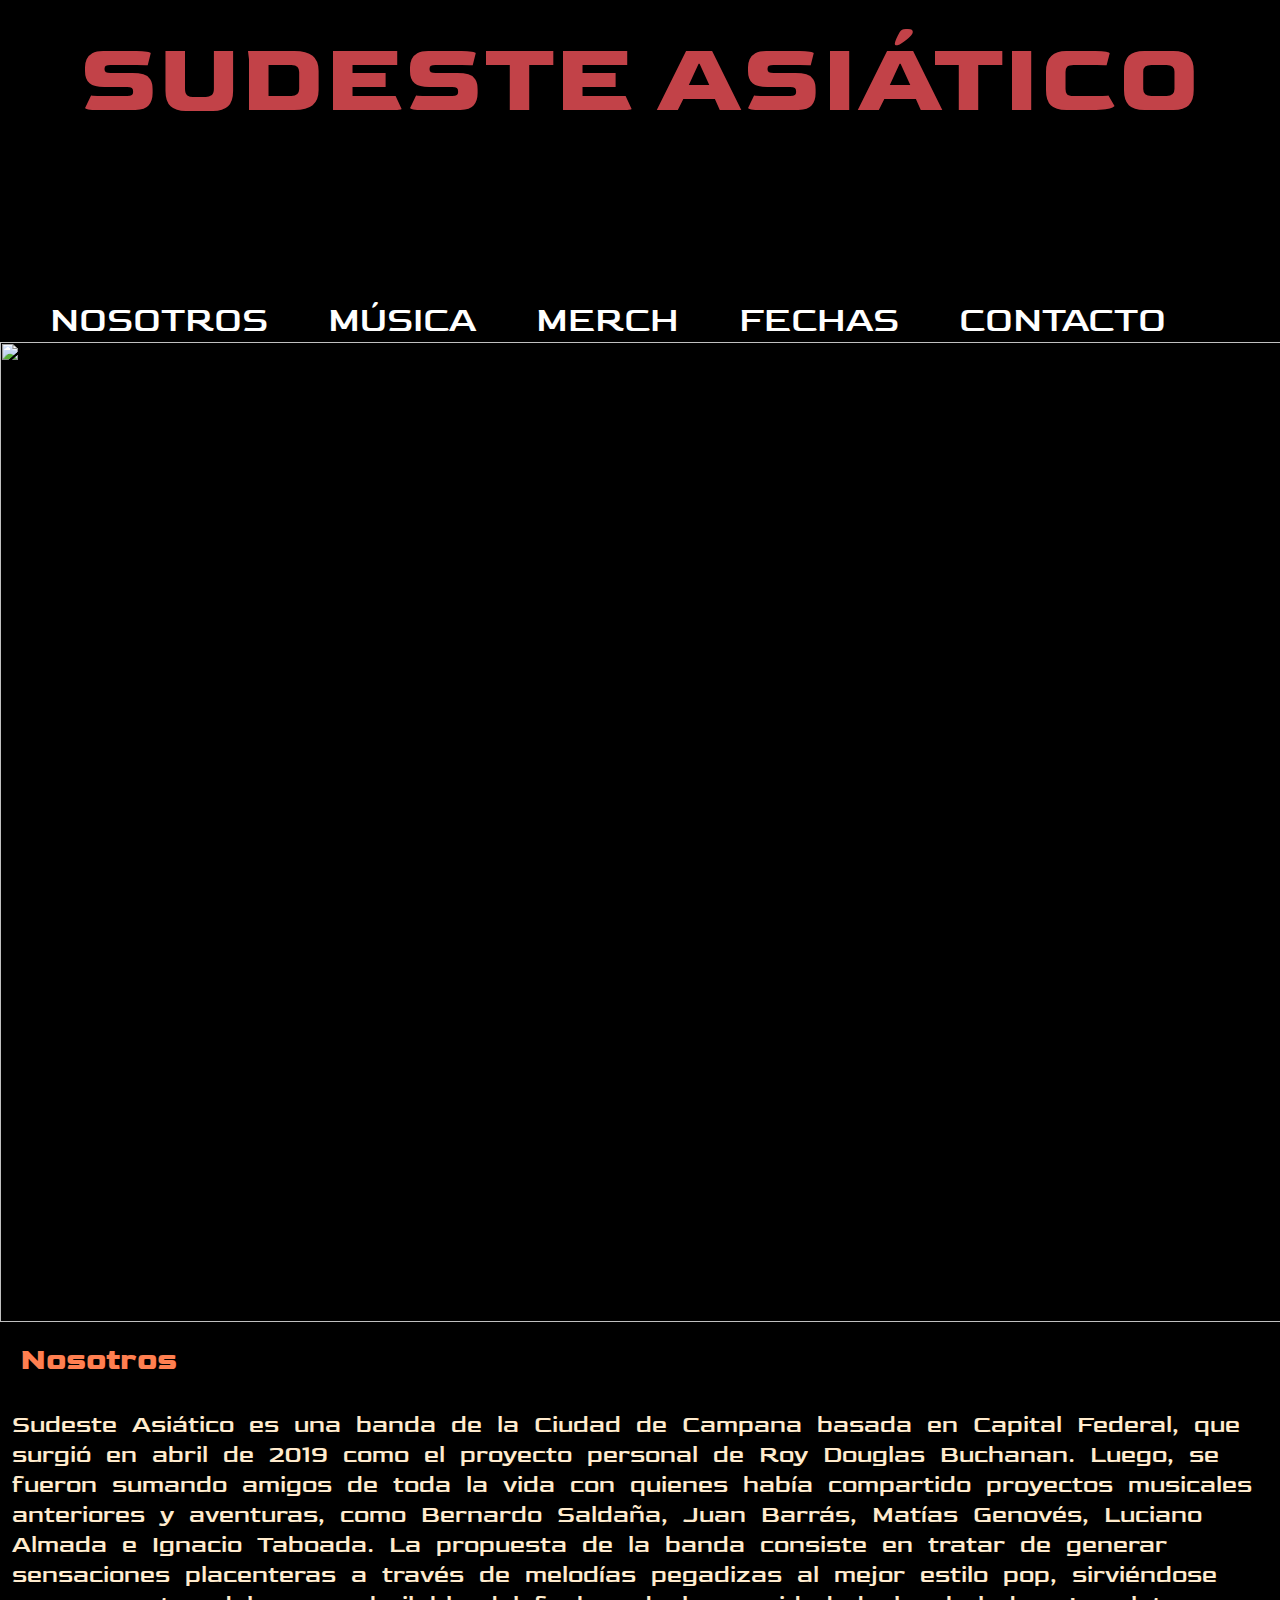
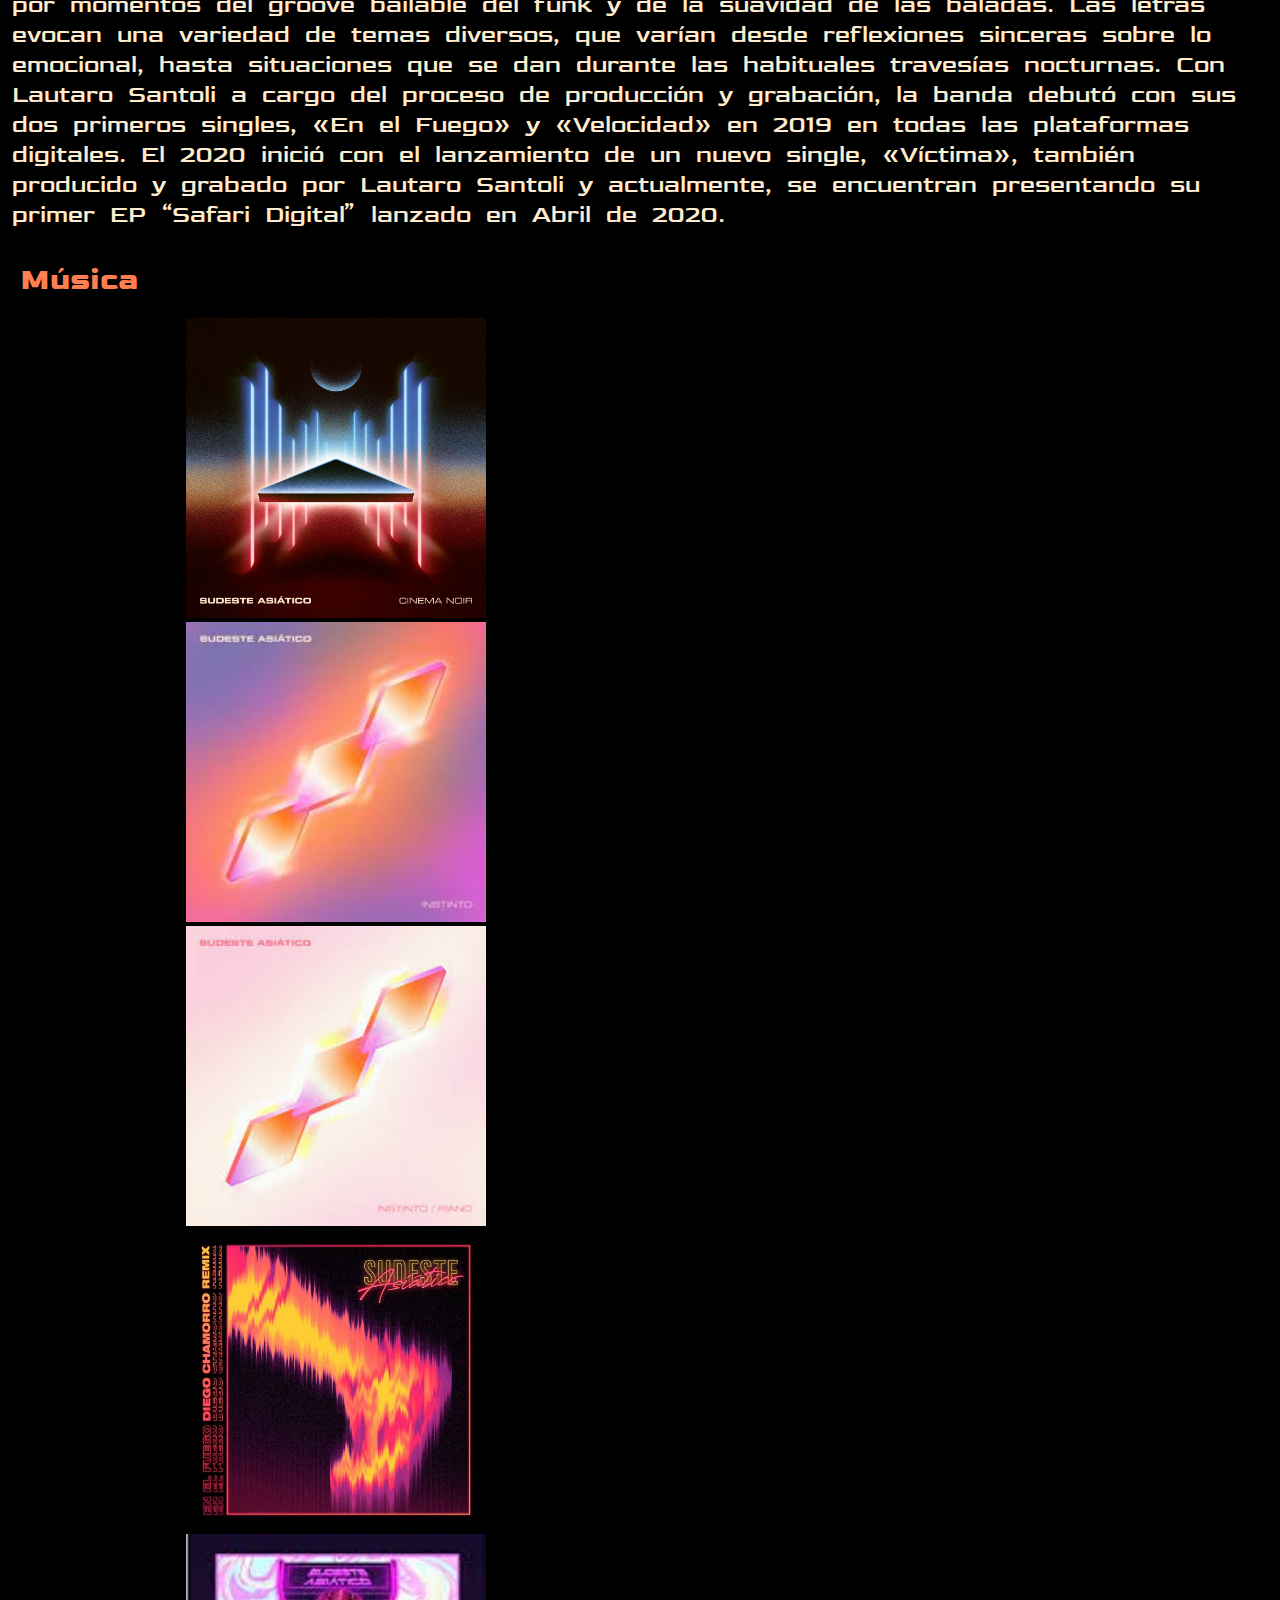
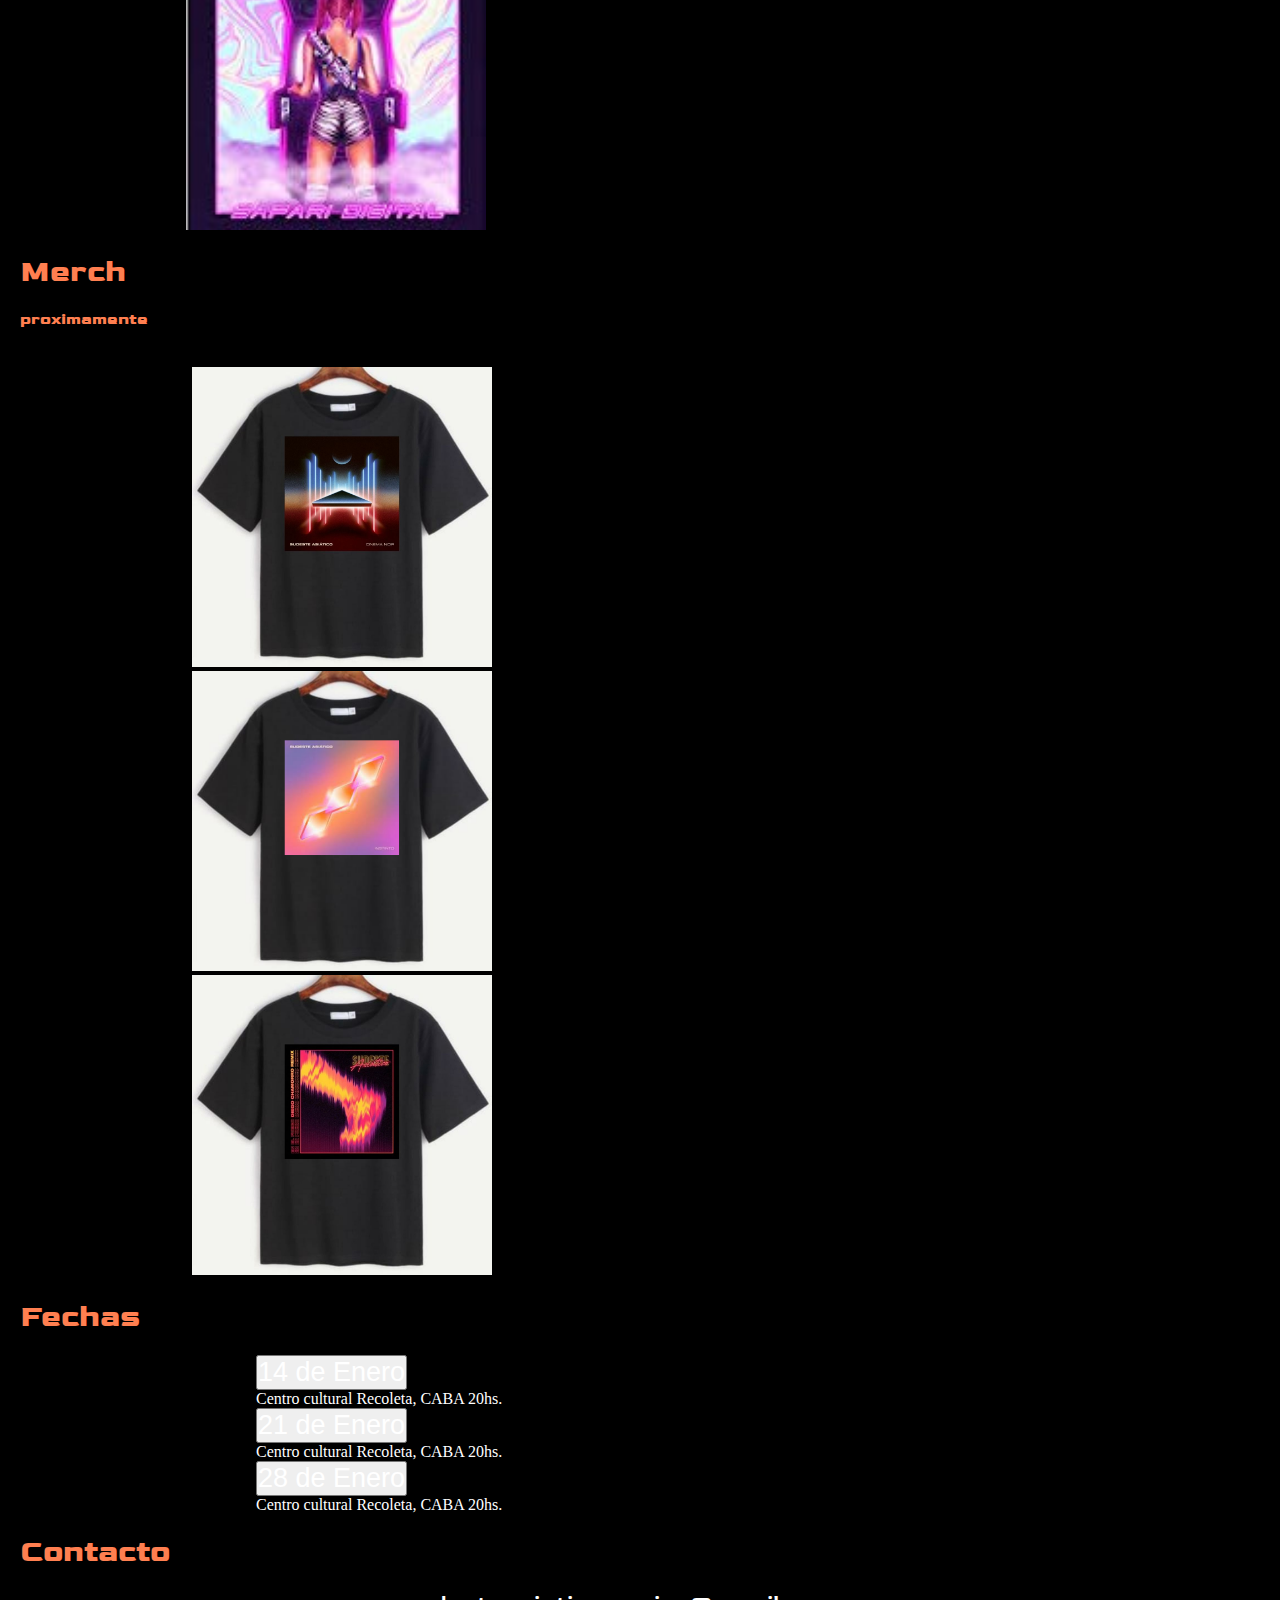
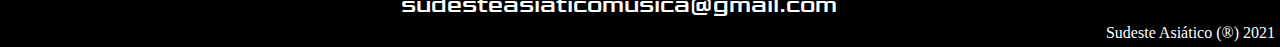
==== index.html @ 6e0d2562 "mi primer commit en el proyecto final" ====
<!DOCTYPE html>
<html lang="en">
  <head>
    <meta charset="UTF-8" />
    <meta name="viewport" content="width=device-width, initial-scale=1.0" />
    <link rel="preconnect" href="https://fonts.gstatic.com" />
    <link
      href="https://fonts.googleapis.com/css2?family=Goldman&display=swap"
      rel="stylesheet"
    />
    <link
      href="https://cdn.jsdelivr.net/npm/bootstrap@5.0.0-beta2/dist/css/bootstrap.min.css"
      rel="stylesheet"
      integrity="sha384-BmbxuPwQa2lc/FVzBcNJ7UAyJxM6wuqIj61tLrc4wSX0szH/Ev+nYRRuWlolflfl"
      crossorigin="anonymous"
    />
    <meta name="description" content="sudeste asiatico es una banda rock pop de campana, basada en buenos aires">
    <link rel="shortcut icon" href="imagenes/cinema.png" type="image/x-icon">
    <meta name="keywords" content="sudeste asiatico, banda, musica, rock, pop, spotify, youtube">
    <meta name="author" content="Juan Cruz Barras">
    <meta name="copyright" content="sudeste asiatico">

    <meta property="og:title" content="Sudeste Asiatico - banda">
    <meta property="og:description" content="banca de musica pop rock">
    <meta property="og:image" content="imagenes/cinema.png">
    <title>Sudeste Asiático</title>
    <link rel="stylesheet" href="style.css" />
  </head>

  <body>
    <header class="main-header">
      <h1>SUDESTE ASIÁTICO</h1>
    </header>

    <div class="video-container">
      <video
        class="main-video"
        src="Cinema Noir video (1).mp4"
        autoplay
        loop
      ></video>
    </div>
    <!-- agregué flex box al nav de mi proyecto-->
    <div class="main-menu">
      <nav class="enlaces">
        <a class="menu" href="#Nosotros">NOSOTROS</a>
        <a class="menu" href="#Música">MÚSICA</a>
        <a class="menu" href="#Merch">MERCH</a>
        <a class="menu" href="#Fechas">FECHAS</a>
        <a class="menu" href="#Contacto">CONTACTO</a>
      </nav>
      <img class="foto-banda" src="imagenes/foto banda.jpg" alt="" />
    </div>

    <h3 id="Nosotros">Nosotros</h3>
    <div class="parrafo-nosotros">
      <p>
        Sudeste Asiático es una banda de la Ciudad de Campana basada en Capital
        Federal, que surgió en abril de 2019 como el proyecto personal de Roy
        Douglas Buchanan. Luego, se fueron sumando amigos de toda la vida con
        quienes había compartido proyectos musicales anteriores y aventuras,
        como Bernardo Saldaña, Juan Barrás, Matías Genovés, Luciano Almada e
        Ignacio Taboada. La propuesta de la banda consiste en tratar de generar
        sensaciones placenteras a través de melodías pegadizas al mejor estilo
        pop, sirviéndose por momentos del groove bailable del funk y de la
        suavidad de las baladas. Las letras evocan una variedad de temas
        diversos, que varían desde reflexiones sinceras sobre lo emocional,
        hasta situaciones que se dan durante las habituales travesías nocturnas.
        Con Lautaro Santoli a cargo del proceso de producción y grabación, la
        banda debutó con sus dos primeros singles, «En el Fuego» y «Velocidad»
        en 2019 en todas las plataformas digitales. El 2020 inició con el
        lanzamiento de un nuevo single, «Víctima», también producido y grabado
        por Lautaro Santoli y actualmente, se encuentran presentando su primer
        EP “Safari Digital” lanzado en Abril de 2020.
      </p>
    </div>
    <h3 id="Música">Música</h3>

    <section class="photo-grid-container">
      <div class="imagenes-canciones photo-grid">
        <div class="photo-grid-item firt-item">
          <img src="imagenes/cinema.png" class="grid-item1" alt="" />
          <iframe
            src="https://open.spotify.com/embed?uri=spotify:album:2IOZ7HvUnO1GF5hVbknFsM"
            frameborder="0"
            allowtransparency="true"
            allow="encrypted-media"
          ></iframe>
          <iframe
            src="https://www.youtube.com/embed/Va5LVYAAPWk"
            frameborder="0"
            allow="accelerometer; autoplay; clipboard-write; encrypted-media; gyroscope; picture-in-picture"
            allowfullscreen
          ></iframe>
        </div>

        <div class="photo-grid-item">
          <img src="imagenes/instinto.jpg" class="grid-item2" alt="" />
          <iframe
            src="https://open.spotify.com/embed?uri=spotify:album:0Y4IyoqClkfH22LGW1vNCQ"
            frameborder="0"
            allowtransparency="true"
            allow="encrypted-media"
          ></iframe>
          <iframe
            src="https://www.youtube.com/embed/YcBaCgZkZZo"
            frameborder="0"
            allow="accelerometer; autoplay; clipboard-write; encrypted-media; gyroscope; picture-in-picture"
            allowfullscreen
          ></iframe>
        </div>

        <div class="photo-grid-item">
          <img src="imagenes/instinto piano.jpg" class="grid-item3" alt="" />
          <iframe
            src="https://open.spotify.com/embed?uri=spotify:album:76abyY3pxSDYvGtnRGKmiw"
            frameborder="0"
            allowtransparency="true"
            allow="encrypted-media"
          ></iframe>
          <iframe
            src="https://www.youtube.com/embed/QxETJME6vcI"
            frameborder="0"
            allow="accelerometer; autoplay; clipboard-write; encrypted-media; gyroscope; picture-in-picture"
            allowfullscreen
          ></iframe>
        </div>

        <div class="photo-grid-item">
          <img src="imagenes/remix.png" class="grid-item4" alt="" />
          <iframe
            src="https://open.spotify.com/embed?uri=spotify:album:4vIaEDsJGc6YKtJ7UvYeIS"
            frameborder="0"
            allowtransparency="true"
            allow="encrypted-media"
          ></iframe>
          <iframe
            src="https://www.youtube.com/embed/bTUvSsagaMw"
            frameborder="0"
            allow="accelerometer; autoplay; clipboard-write; encrypted-media; gyroscope; picture-in-picture"
            allowfullscreen
          ></iframe>
        </div>

        <div class="photo-grid-item last-item">
          <img src="imagenes/safari.jpg" class="grid-item5" alt="" />
          <iframe
            src="https://open.spotify.com/embed?uri=spotify:album:4CXkKJDvg8O6iDrJNz3KpE"
            frameborder="0"
            allowtransparency="true"
            allow="encrypted-media"
          ></iframe>
          <iframe
            src="https://www.youtube.com/embed/lLJzm1b4b54"
            frameborder="0"
            allow="accelerometer; autoplay; clipboard-write; encrypted-media; gyroscope; picture-in-picture"
            allowfullscreen
          ></iframe>
        </div>
      </div>
    </section>
    <h3 id="Merch">Merch</h3>
    <h4>proximamente</h4>

    <!-- Grid de bootstrap -->
    <div class="row image-grid">
      <div class="col-sm-4 col-md-4">
        <div class="panel panel-default">
          <div class="panel-body">
            <a href="" target="_blank">
              <img
                alt=""
                class="img-responsive center-block"
                src="imagenes/reme cinema.jpg"
              />
            </a>
          </div>
          <div class="panel-footer">
            <i class="fa fa-camera-retro" aria-hidden="true"></i>
          </div>
        </div>
      </div>
      <div class="col-sm-4 col-md-4">
        <div class="panel panel-default">
          <div class="panel-body">
            <a href="" target="_blank">
              <img
                alt=""
                class="img-responsive center-block"
                src="imagenes/reme instinto.png"
              />
            </a>
          </div>
          <div class="panel-footer">
            <i class="fa fa-camera-retro" aria-hidden="true"></i>
          </div>
        </div>
      </div>
      <div class="col-sm-4 col-md-4">
        <div class="panel panel-default">
          <div class="panel-body">
            <a href="" target="_blank">
              <img
                alt=""
                class="img-responsive center-block"
                src="imagenes/reme remix.jpg"
              />
            </a>
          </div>
          <div class="panel-footer">
            <i class="fa fa-camera-retro" aria-hidden="true"></i>
          </div>
        </div>
      </div>
    </div>

    <h3 id="Fechas">Fechas</h3>

    <!-- agregando bootstrap con js -->

    <div class="accordion accordion-flush" id="accordionFlushExample">
      <div class="accordion-item">
        <h2 class="accordion-header" id="flush-headingOne">
          <button
            class="accordion-button collapsed"
            type="button"
            data-bs-toggle="collapse"
            data-bs-target="#flush-collapseOne"
            aria-expanded="false"
            aria-controls="flush-collapseOne"
          >
            14 de Enero
          </button>
        </h2>
        <div
          id="flush-collapseOne"
          class="accordion-collapse collapse"
          aria-labelledby="flush-headingOne"
          data-bs-parent="#accordionFlushExample"
        >
          <div class="accordion-body">Centro cultural Recoleta, CABA 20hs.</div>
        </div>
      </div>
      <div class="accordion-item">
        <h2 class="accordion-header" id="flush-headingTwo">
          <button
            class="accordion-button collapsed"
            type="button"
            data-bs-toggle="collapse"
            data-bs-target="#flush-collapseTwo"
            aria-expanded="false"
            aria-controls="flush-collapseTwo"
          >
            21 de Enero
          </button>
        </h2>
        <div
          id="flush-collapseTwo"
          class="accordion-collapse collapse"
          aria-labelledby="flush-headingTwo"
          data-bs-parent="#accordionFlushExample"
        >
          <div class="accordion-body">Centro cultural Recoleta, CABA 20hs.</div>
        </div>
      </div>
      <div class="accordion-item">
        <h2 class="accordion-header" id="flush-headingThree">
          <button
            class="accordion-button collapsed"
            type="button"
            data-bs-toggle="collapse"
            data-bs-target="#flush-collapseThree"
            aria-expanded="false"
            aria-controls="flush-collapseThree"
          >
            28 de Enero
          </button>
        </h2>
        <div
          id="flush-collapseThree"
          class="accordion-collapse collapse"
          aria-labelledby="flush-headingThree"
          data-bs-parent="#accordionFlushExample"
        >
          <div class="accordion-body">Centro cultural Recoleta, CABA 20hs.</div>
        </div>
      </div>
    </div>
    <!-- agregando transformación y transición  -->
    <section class="wrap">
      <div class="main-contacto">
        <h3 id="Contacto">Contacto</h3>

        <p>sudesteasiaticomusica@gmail.com</p>
      </div>
    </section>

    <footer>Sudeste Asiático (®) 2021</footer>

    <!-- Option 1: Bootstrap Bundle with Popper -->
    <!-- <script src="https://cdn.jsdelivr.net/npm/bootstrap@5.0.0-beta2/dist/js/bootstrap.bundle.min.js" integrity="sha384-b5kHyXgcpbZJO/tY9Ul7kGkf1S0CWuKcCD38l8YkeH8z8QjE0GmW1gYU5S9FOnJ0" crossorigin="anonymous"></script>
    -->
    <!-- Option 2: Separate Popper and Bootstrap JS -->

    <script
      src="https://cdn.jsdelivr.net/npm/@popperjs/core@2.6.0/dist/umd/popper.min.js"
      integrity="sha384-KsvD1yqQ1/1+IA7gi3P0tyJcT3vR+NdBTt13hSJ2lnve8agRGXTTyNaBYmCR/Nwi"
      crossorigin="anonymous"
    ></script>
    <script
      src="https://cdn.jsdelivr.net/npm/bootstrap@5.0.0-beta2/dist/js/bootstrap.min.js"
      integrity="sha384-nsg8ua9HAw1y0W1btsyWgBklPnCUAFLuTMS2G72MMONqmOymq585AcH49TLBQObG"
      crossorigin="anonymous"
    ></script>
    <script src="https://ajax.googleapis.com/ajax/libs/jquery/3.5.1/jquery.min.js"></script>
    <script src="https://cdnjs.cloudflare.com/ajax/libs/popper.js/1.16.0/umd/popper.min.js"></script>
    <script src="https://maxcdn.bootstrapcdn.com/bootstrap/4.5.2/js/bootstrap.min.js"></script>
  </body>
</html>
---- style.css ----
* {
  margin: 0;
  padding: 0;
}
/* header*/
.main-header {
  color: coral;
  font-size: 35px;
  background-color: black;
  text-align: center;
  font-family: "Goldman", cursive;
  float: center;
}
h1 {
  color: #c24248;
  padding: 20px;
  padding-bottom: 0%;
  background-color: rgb(0, 0, 0);
  margin-top: 0%;
  margin-bottom: 0%;
  margin-right: 0%;
  border: 0px;
  font-family: "Goldman", cursive;
  font-size: 100px;
}
/* fin header*/

/*menu*/
.main-menu {
  background-color: rgb(0, 0, 0);
}
.menu {
  color: rgb(255, 255, 255);
  margin-top: 0%;
  text-decoration: none;
  font-family: "Goldman", cursive;
  font-size: 35px;
  margin-bottom: 0%;
  padding-left: 30px;
  padding-right: 30px;
}
.main-menu .enlaces {
  text-align: right;
  border: rgb(0, 0, 0);
  padding-top: 5px;
  margin-top: 0%;
  word-spacing: 120px;
  padding-right: 5%;
}
/*fin menu*/

/*video principal*/
.main-video {
  width: 1280px;
  height: auto;
  background-color: rgb(0, 0, 0);
  margin-left: 3%;
  padding-right: 2%;
}
.video-container {
  background-color: rgb(0, 0, 0);
  margin-right: 0%;
  margin-bottom: 0%;
  padding-bottom: 0%;
}
/*fin video principal*/

/*opciones de la barra de menú*/
nav {
  background-color: rgb(0, 0, 0);
  text-decoration: none;
  font-size: 30px;
  margin-top: 0%;
}

nav {
  display: flex;
  justify-content: center;
}
/*fin de pociones de la barra de menú*/

/*Foto banda*/
.foto-banda {
  display: block;
  margin: auto;
  width: 1325px;
  height: 980px;

  background-color: rgb(0, 0, 0);
}
/*fin foto banda*/

/*sección nosotros*/
h3 {
  font-size: 30px;
  font-family: serif;
  background-color: rgb(0, 0, 0);
  color: coral;
  padding: 20px;

  font-family: "Goldman", cursive;
}
.parrafo-nosotros p {
  font-family: "Goldman", cursive;

  color: blanchedalmond;
  padding: 12px;
  border: 0%;
  margin: 0%;
  word-spacing: 10px;
  line-height: 30px;
  font-size: x-large;
}
/* fin sección nosotros*/

/*sección de música*/
.imagenes-canciones {
  background-color: rgb(0, 0, 0);
  display: grid;
  justify-content: space-around;
  grid-column-gap: 10px;
}

.photo-grid-container {
  display: grid;
  padding-left: 0%;
  align-items: center;

}

.grid-item1 {
  width: 300px;
}
.grid-item2 {
  width: 300px;
}
.grid-item3 {
  width: 300px;
}
.grid-item4 {
  width: 300px;
}

.grid-item5 {
  width: 300px;
}
/*fin sección de música*/

/*sección de merch y proximamente*/
h4 {
  color: coral;
  background-color: rgb(0, 0, 0);
  font-family: "Goldman", cursive;
  margin-left: 0px;
  padding-bottom: 3%;
  padding-left: 20px;
  padding-right: 1210px;
  float: left;
}

.img-responsive {
  width: 300px;
  height: 300px;
  margin-left: 15%;
}
/*fin sección de merch y proximamente*/

/*sección de fechas*/
.accordion-button {
  color: white;
  font-size: 27px;
}
.accordion-item {
  color: white;
  padding-left: 20%;
  padding-right: 20%;
}

.card-body {
  color: blue;
}
.seccion-fechas {
  text-align: center;
}
/*fin sección de fechas*/

/*sección de contacto*/
.main-contacto h3 a {
  background-color: black;
  color: rgb(255, 255, 255);
  margin: 0%;
  transform: scale(2);
}
.main-contacto p {
  background-color: rgb(0, 0, 0);
  color: rgb(255, 255, 255);
  width: 470px;
  text-align: center;
  font-size: 150%;
  font-family: "Goldman", cursive;
  padding-left: 0%;
  margin-left: 30%;
  border-radius: 30px;
}
.wrap:hover p {
  transform: scale(2);
  background-color: #c24248;
  color: cornsilk;
  transition: all 1s;
}
/*fin de sección contacto*/
/*footer*/
footer {
  border: 5px solid black;
  margin-top: 0%;
  background-color: rgb(0, 0, 0);
  color: rgb(255, 255, 255);
  text-align: right;
}
/*fin footer*/

@media only screen and (max-width: 400px) {
  body {
    background-color: #c24248;
  }
}

@media only screen and (min-width: 401px) and (max-width: 960px) {
  body {
    background-color: #48669c;
  }
}

@media only screen and (min-width: 961px) {
  body {
    background-color: black;
  }
}
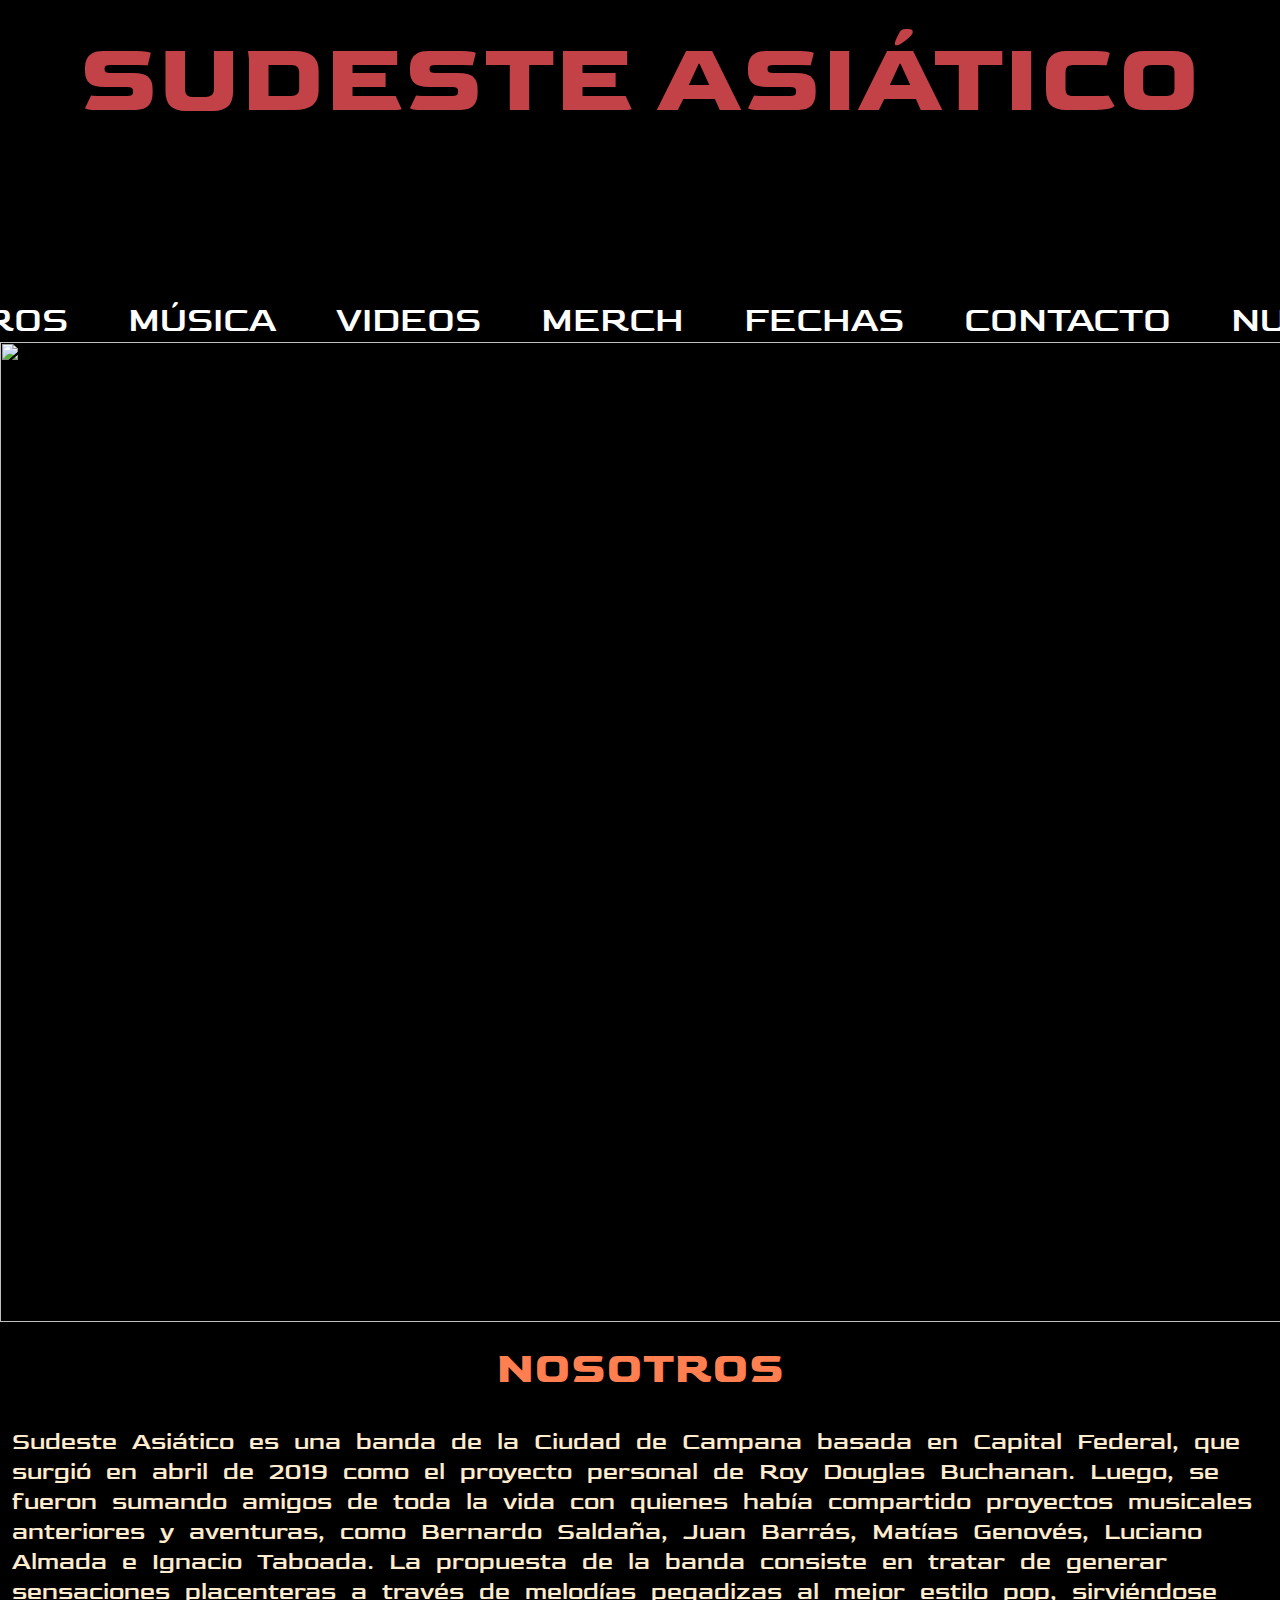
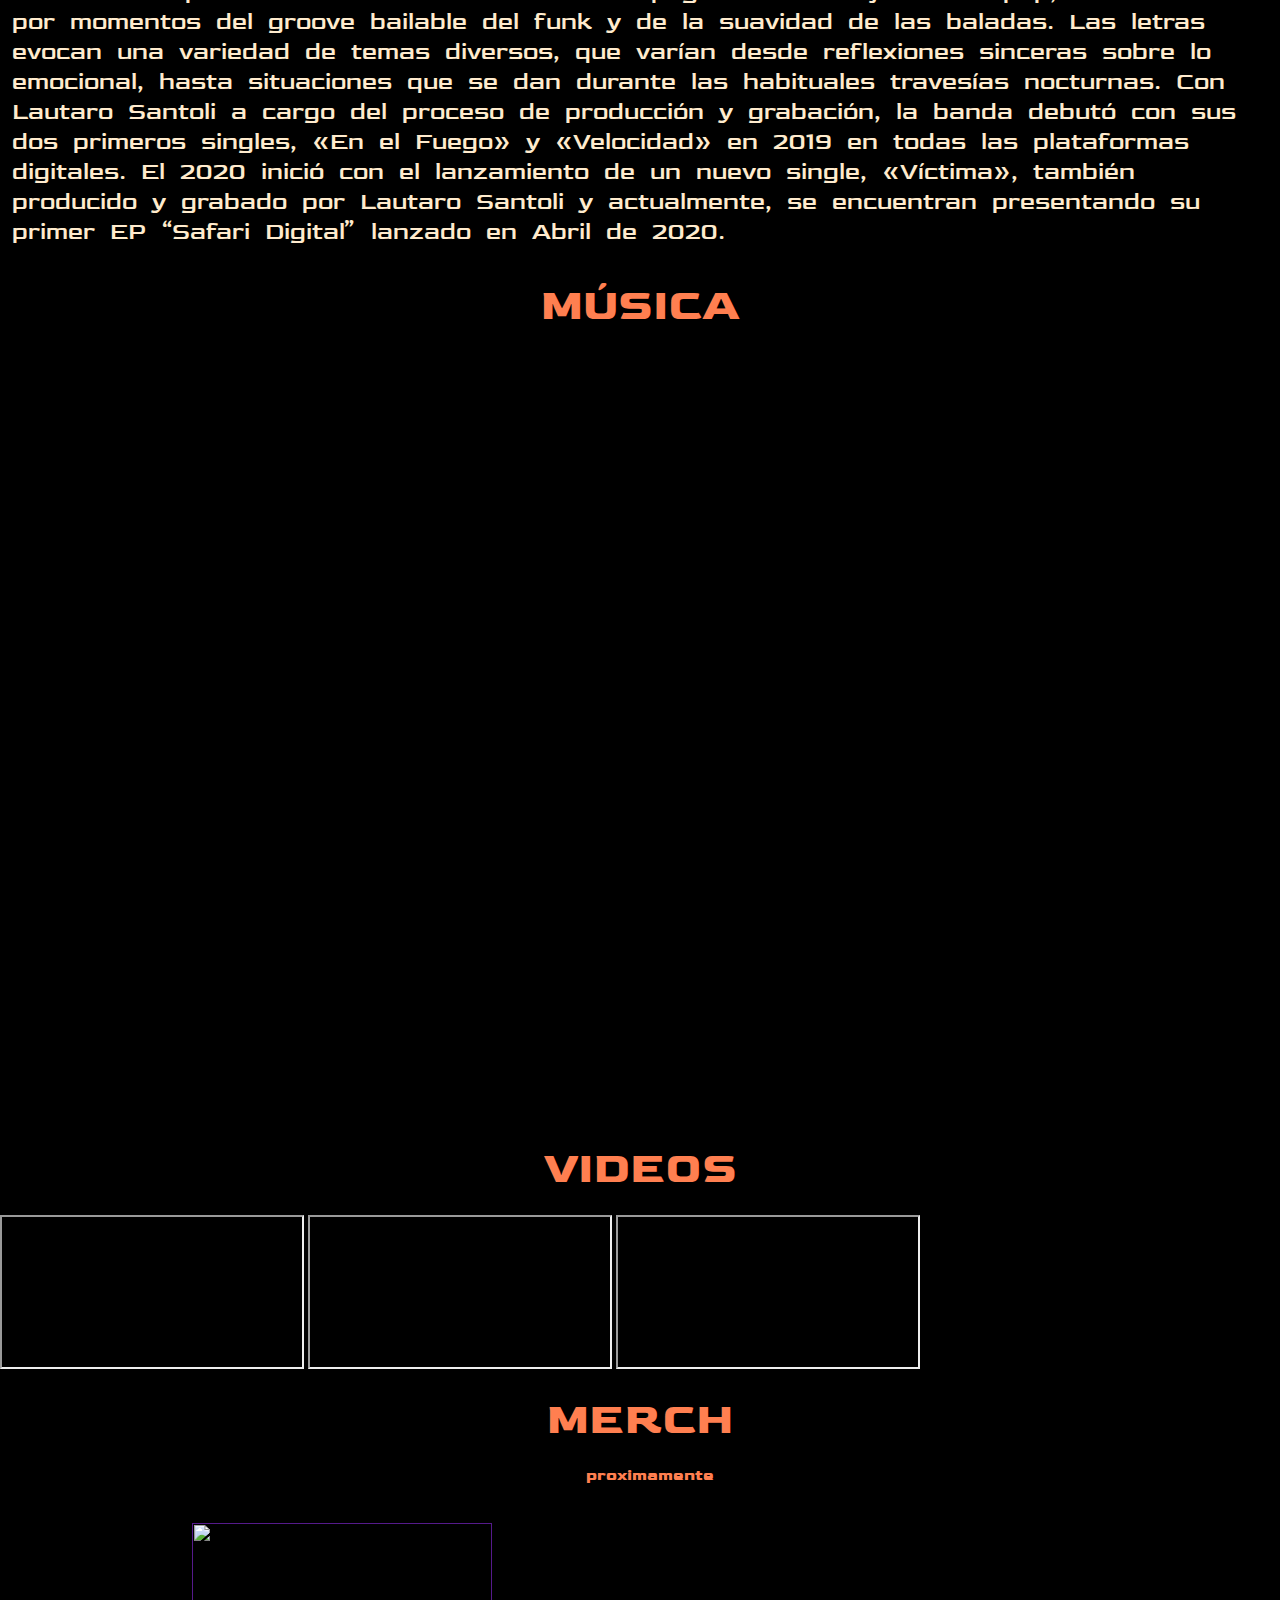
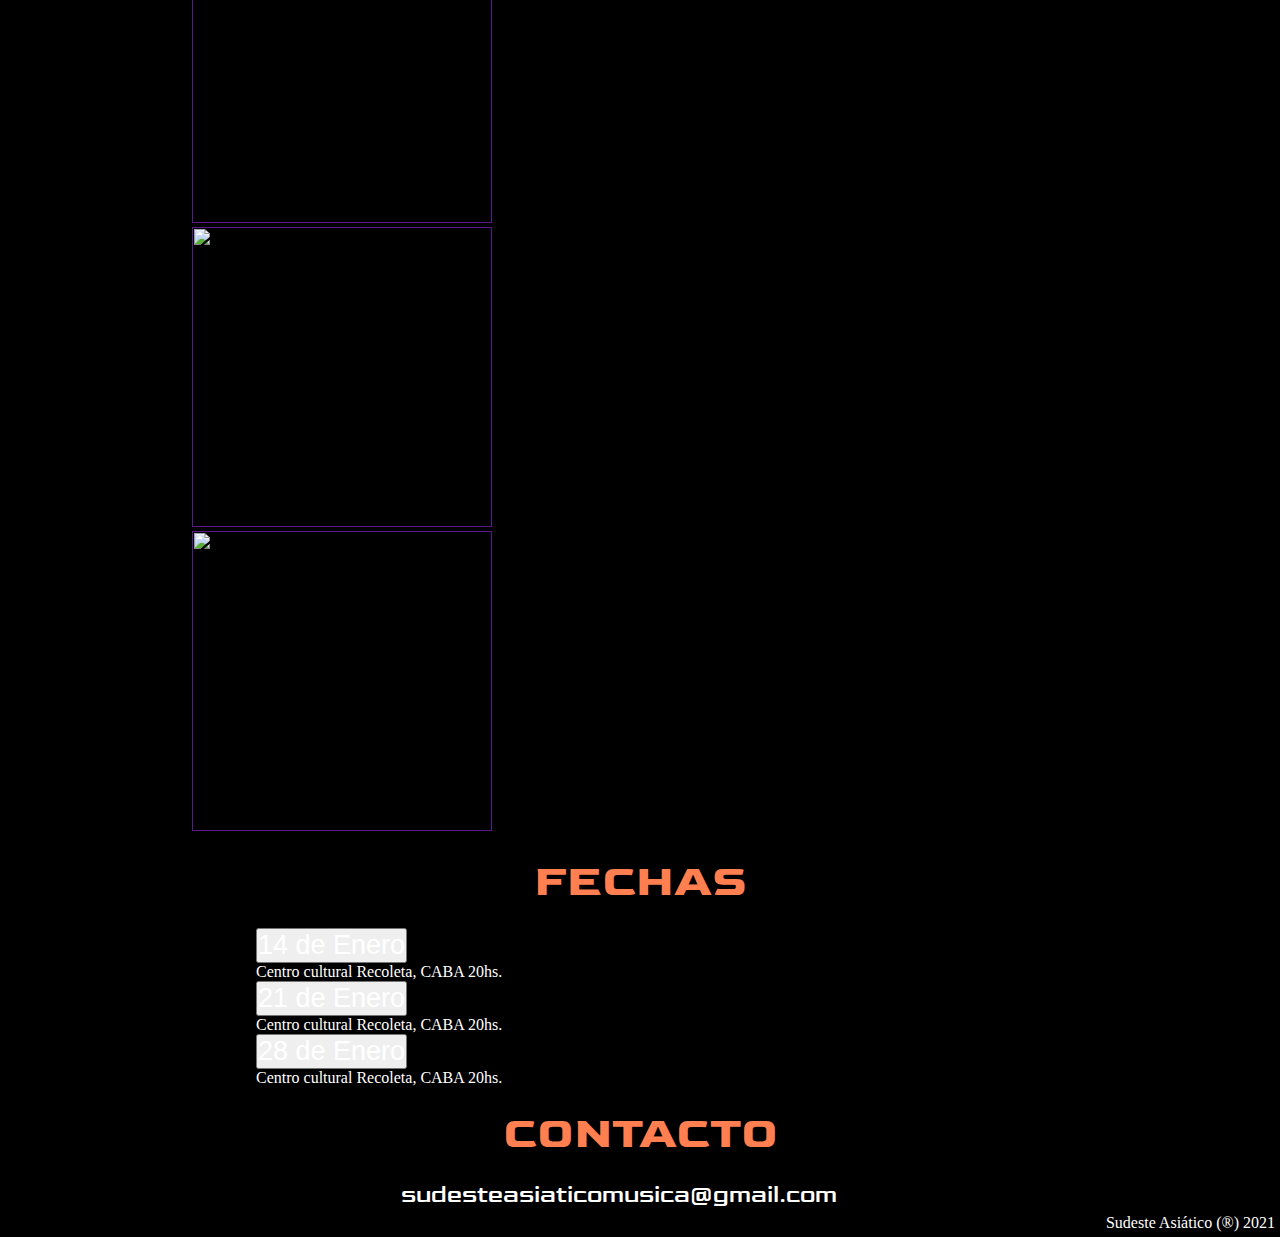
==== commit a7e777c9: "segunda prueba 11/3" ====
--- a/index.html
+++ b/index.html
@@ -15,14 +15,14 @@
       crossorigin="anonymous"
     />
     <meta name="description" content="sudeste asiatico es una banda rock pop de campana, basada en buenos aires">
-    <link rel="shortcut icon" href="imagenes/cinema.png" type="image/x-icon">
+    <link rel="shortcut icon" href="cinema.png" type="image/x-icon">
     <meta name="keywords" content="sudeste asiatico, banda, musica, rock, pop, spotify, youtube">
     <meta name="author" content="Juan Cruz Barras">
     <meta name="copyright" content="sudeste asiatico">
 
     <meta property="og:title" content="Sudeste Asiatico - banda">
-    <meta property="og:description" content="banca de musica pop rock">
-    <meta property="og:image" content="imagenes/cinema.png">
+    <meta property="og:description" content="banda de musica pop rock">
+    <meta property="og:image" content="cinema.png">
     <title>Sudeste Asiático</title>
     <link rel="stylesheet" href="style.css" />
   </head>
@@ -45,14 +45,20 @@
       <nav class="enlaces">
         <a class="menu" href="#Nosotros">NOSOTROS</a>
         <a class="menu" href="#Música">MÚSICA</a>
+        <a class="menu" href="#Videos">VIDEOS</a>
         <a class="menu" href="#Merch">MERCH</a>
         <a class="menu" href="#Fechas">FECHAS</a>
         <a class="menu" href="#Contacto">CONTACTO</a>
+        <ul>
+          <li>
+            <a class="menu" href="opinion.html">NUEVO</a>
+          </li>
+        </ul>
       </nav>
-      <img class="foto-banda" src="imagenes/foto banda.jpg" alt="" />
-    </div>
-
-    <h3 id="Nosotros">Nosotros</h3>
+      <img class="foto-banda" src="foto banda.jpg" alt="" />
+    </div>
+
+    <h3 id="Nosotros">NOSOTROS</h3>
     <div class="parrafo-nosotros">
       <p>
         Sudeste Asiático es una banda de la Ciudad de Campana basada en Capital
@@ -74,92 +80,92 @@
         EP “Safari Digital” lanzado en Abril de 2020.
       </p>
     </div>
-    <h3 id="Música">Música</h3>
-
-    <section class="photo-grid-container">
+    <h3 id="Música">MÚSICA</h3>
+
+      <section class="photo-grid-container">
       <div class="imagenes-canciones photo-grid">
         <div class="photo-grid-item firt-item">
-          <img src="imagenes/cinema.png" class="grid-item1" alt="" />
+          
           <iframe
             src="https://open.spotify.com/embed?uri=spotify:album:2IOZ7HvUnO1GF5hVbknFsM"
             frameborder="0"
             allowtransparency="true"
             allow="encrypted-media"
           ></iframe>
-          <iframe
+          
+        </div>
+
+        <div class="photo-grid-item">
+          
+          <iframe
+            src="https://open.spotify.com/embed?uri=spotify:album:0Y4IyoqClkfH22LGW1vNCQ"
+            frameborder="0"
+            allowtransparency="true"
+            allow="encrypted-media"
+          ></iframe>
+          
+        </div>
+
+        <div class="photo-grid-item">
+          
+          <iframe
+            src="https://open.spotify.com/embed?uri=spotify:album:76abyY3pxSDYvGtnRGKmiw"
+            frameborder="0"
+            allowtransparency="true"
+            allow="encrypted-media"
+          ></iframe>
+
+        </div>
+
+        <div class="photo-grid-item">
+          
+          <iframe
+            src="https://open.spotify.com/embed?uri=spotify:album:4vIaEDsJGc6YKtJ7UvYeIS"
+            frameborder="0"
+            allowtransparency="true"
+            allow="encrypted-media"
+          ></iframe>
+          
+        </div>
+
+        <div class="photo-grid-item last-item">
+          
+          <iframe
+            src="https://open.spotify.com/embed?uri=spotify:album:4CXkKJDvg8O6iDrJNz3KpE"
+            frameborder="0"
+            allowtransparency="true"
+            allow="encrypted-media"
+          ></iframe>
+          
+        </div>
+      </div>
+    </section>
+    
+    
+    <section>
+      <h3 id="Videos">VIDEOS</h3>
+      <div class="videos">
+      <iframe
             src="https://www.youtube.com/embed/Va5LVYAAPWk"
-            frameborder="0"
+            
             allow="accelerometer; autoplay; clipboard-write; encrypted-media; gyroscope; picture-in-picture"
             allowfullscreen
           ></iframe>
-        </div>
-
-        <div class="photo-grid-item">
-          <img src="imagenes/instinto.jpg" class="grid-item2" alt="" />
-          <iframe
-            src="https://open.spotify.com/embed?uri=spotify:album:0Y4IyoqClkfH22LGW1vNCQ"
-            frameborder="0"
-            allowtransparency="true"
-            allow="encrypted-media"
-          ></iframe>
-          <iframe
-            src="https://www.youtube.com/embed/YcBaCgZkZZo"
-            frameborder="0"
+          <iframe
+            src="https://www.youtube.com/embed/bTUvSsagaMw"
+            
             allow="accelerometer; autoplay; clipboard-write; encrypted-media; gyroscope; picture-in-picture"
             allowfullscreen
           ></iframe>
-        </div>
-
-        <div class="photo-grid-item">
-          <img src="imagenes/instinto piano.jpg" class="grid-item3" alt="" />
-          <iframe
-            src="https://open.spotify.com/embed?uri=spotify:album:76abyY3pxSDYvGtnRGKmiw"
-            frameborder="0"
-            allowtransparency="true"
-            allow="encrypted-media"
-          ></iframe>
-          <iframe
-            src="https://www.youtube.com/embed/QxETJME6vcI"
-            frameborder="0"
+          <iframe
+            src="https://www.youtube.com/embed/YcBaCgZkZZo"
+            
             allow="accelerometer; autoplay; clipboard-write; encrypted-media; gyroscope; picture-in-picture"
             allowfullscreen
           ></iframe>
-        </div>
-
-        <div class="photo-grid-item">
-          <img src="imagenes/remix.png" class="grid-item4" alt="" />
-          <iframe
-            src="https://open.spotify.com/embed?uri=spotify:album:4vIaEDsJGc6YKtJ7UvYeIS"
-            frameborder="0"
-            allowtransparency="true"
-            allow="encrypted-media"
-          ></iframe>
-          <iframe
-            src="https://www.youtube.com/embed/bTUvSsagaMw"
-            frameborder="0"
-            allow="accelerometer; autoplay; clipboard-write; encrypted-media; gyroscope; picture-in-picture"
-            allowfullscreen
-          ></iframe>
-        </div>
-
-        <div class="photo-grid-item last-item">
-          <img src="imagenes/safari.jpg" class="grid-item5" alt="" />
-          <iframe
-            src="https://open.spotify.com/embed?uri=spotify:album:4CXkKJDvg8O6iDrJNz3KpE"
-            frameborder="0"
-            allowtransparency="true"
-            allow="encrypted-media"
-          ></iframe>
-          <iframe
-            src="https://www.youtube.com/embed/lLJzm1b4b54"
-            frameborder="0"
-            allow="accelerometer; autoplay; clipboard-write; encrypted-media; gyroscope; picture-in-picture"
-            allowfullscreen
-          ></iframe>
-        </div>
-      </div>
+          </div>
     </section>
-    <h3 id="Merch">Merch</h3>
+    <h3 id="Merch">MERCH</h3>
     <h4>proximamente</h4>
 
     <!-- Grid de bootstrap -->
@@ -171,7 +177,7 @@
               <img
                 alt=""
                 class="img-responsive center-block"
-                src="imagenes/reme cinema.jpg"
+                src="reme cinema.jpg"
               />
             </a>
           </div>
@@ -187,7 +193,7 @@
               <img
                 alt=""
                 class="img-responsive center-block"
-                src="imagenes/reme instinto.png"
+                src="reme instinto.png"
               />
             </a>
           </div>
@@ -203,7 +209,7 @@
               <img
                 alt=""
                 class="img-responsive center-block"
-                src="imagenes/reme remix.jpg"
+                src="reme remix.jpg"
               />
             </a>
           </div>
@@ -214,7 +220,7 @@
       </div>
     </div>
 
-    <h3 id="Fechas">Fechas</h3>
+    <h3 id="Fechas">FECHAS</h3>
 
     <!-- agregando bootstrap con js -->
 
@@ -289,7 +295,7 @@
     <!-- agregando transformación y transición  -->
     <section class="wrap">
       <div class="main-contacto">
-        <h3 id="Contacto">Contacto</h3>
+        <h3 id="Contacto">CONTACTO</h3>
 
         <p>sudesteasiaticomusica@gmail.com</p>
       </div>
--- a/style.css
+++ b/style.css
@@ -10,6 +10,7 @@
   text-align: center;
   font-family: "Goldman", cursive;
   float: center;
+  width: 100%;
 }
 h1 {
   color: #c24248;
@@ -56,6 +57,7 @@
   background-color: rgb(0, 0, 0);
   margin-left: 3%;
   padding-right: 2%;
+  max-width: 100%;
 }
 .video-container {
   background-color: rgb(0, 0, 0);
@@ -71,11 +73,13 @@
   text-decoration: none;
   font-size: 30px;
   margin-top: 0%;
+  
 }
 
 nav {
   display: flex;
   justify-content: center;
+  
 }
 /*fin de pociones de la barra de menú*/
 
@@ -85,6 +89,7 @@
   margin: auto;
   width: 1325px;
   height: 980px;
+  max-width: 100%;
 
   background-color: rgb(0, 0, 0);
 }
@@ -92,11 +97,12 @@
 
 /*sección nosotros*/
 h3 {
-  font-size: 30px;
+  font-size: 44px;
   font-family: serif;
   background-color: rgb(0, 0, 0);
   color: coral;
   padding: 20px;
+  text-align: center;
 
   font-family: "Goldman", cursive;
 }
@@ -117,7 +123,7 @@
 .imagenes-canciones {
   background-color: rgb(0, 0, 0);
   display: grid;
-  justify-content: space-around;
+  justify-content:space-around;
   grid-column-gap: 10px;
 }
 
@@ -125,6 +131,7 @@
   display: grid;
   padding-left: 0%;
   align-items: center;
+  
 
 }
 
@@ -154,8 +161,9 @@
   margin-left: 0px;
   padding-bottom: 3%;
   padding-left: 20px;
-  padding-right: 1210px;
-  float: left;
+  
+  
+  text-align: center;
 }
 
 .img-responsive {
@@ -221,14 +229,70 @@
 
 @media only screen and (max-width: 400px) {
   body {
-    background-color: #c24248;
+    background-color: black;
   }
+  footer {
+  border: 5px solid black;
+  margin-top: 0%;
+  background-color: rgb(0, 0, 0);
+  color: rgb(255, 255, 255);
+  text-align: left;
+}
+nav {
+  flex-wrap: wrap;
+}
+h1 {
+  color: #c24248;
+  padding: 20px;
+  padding-bottom: 0%;
+  background-color: rgb(0, 0, 0);
+  margin-top: 0%;
+  margin-bottom: 0%;
+  margin-right: 0%;
+  border: 0px;
+  font-family: "Goldman", cursive;
+  font-size: 30px;
+}
+.main-contacto p {
+  font-size: 20px;
+  background-color: #c24248;
+  color: cornsilk
+}
 }
 
 @media only screen and (min-width: 401px) and (max-width: 960px) {
+  
   body {
-    background-color: #48669c;
+    background-color: black;
   }
+  footer {
+  border: 5px solid black;
+  margin-top: 0%;
+  background-color: rgb(0, 0, 0);
+  color: rgb(255, 255, 255);
+  text-align: left;
+}
+nav {
+  flex-wrap:wrap;
+}
+h1 {
+  color: #c24248;
+  padding: 20px;
+  padding-bottom: 0%;
+  background-color: rgb(0, 0, 0);
+  margin-top: 0%;
+  margin-bottom: 0%;
+  margin-right: 0%;
+  border: 0px;
+  font-family: "Goldman", cursive;
+  font-size: 50px;
+}
+.main-contacto p {
+  font-size: 25px;
+  background-color: #c24248;
+  color: cornsilk;
+  
+}
 }
 
 @media only screen and (min-width: 961px) {
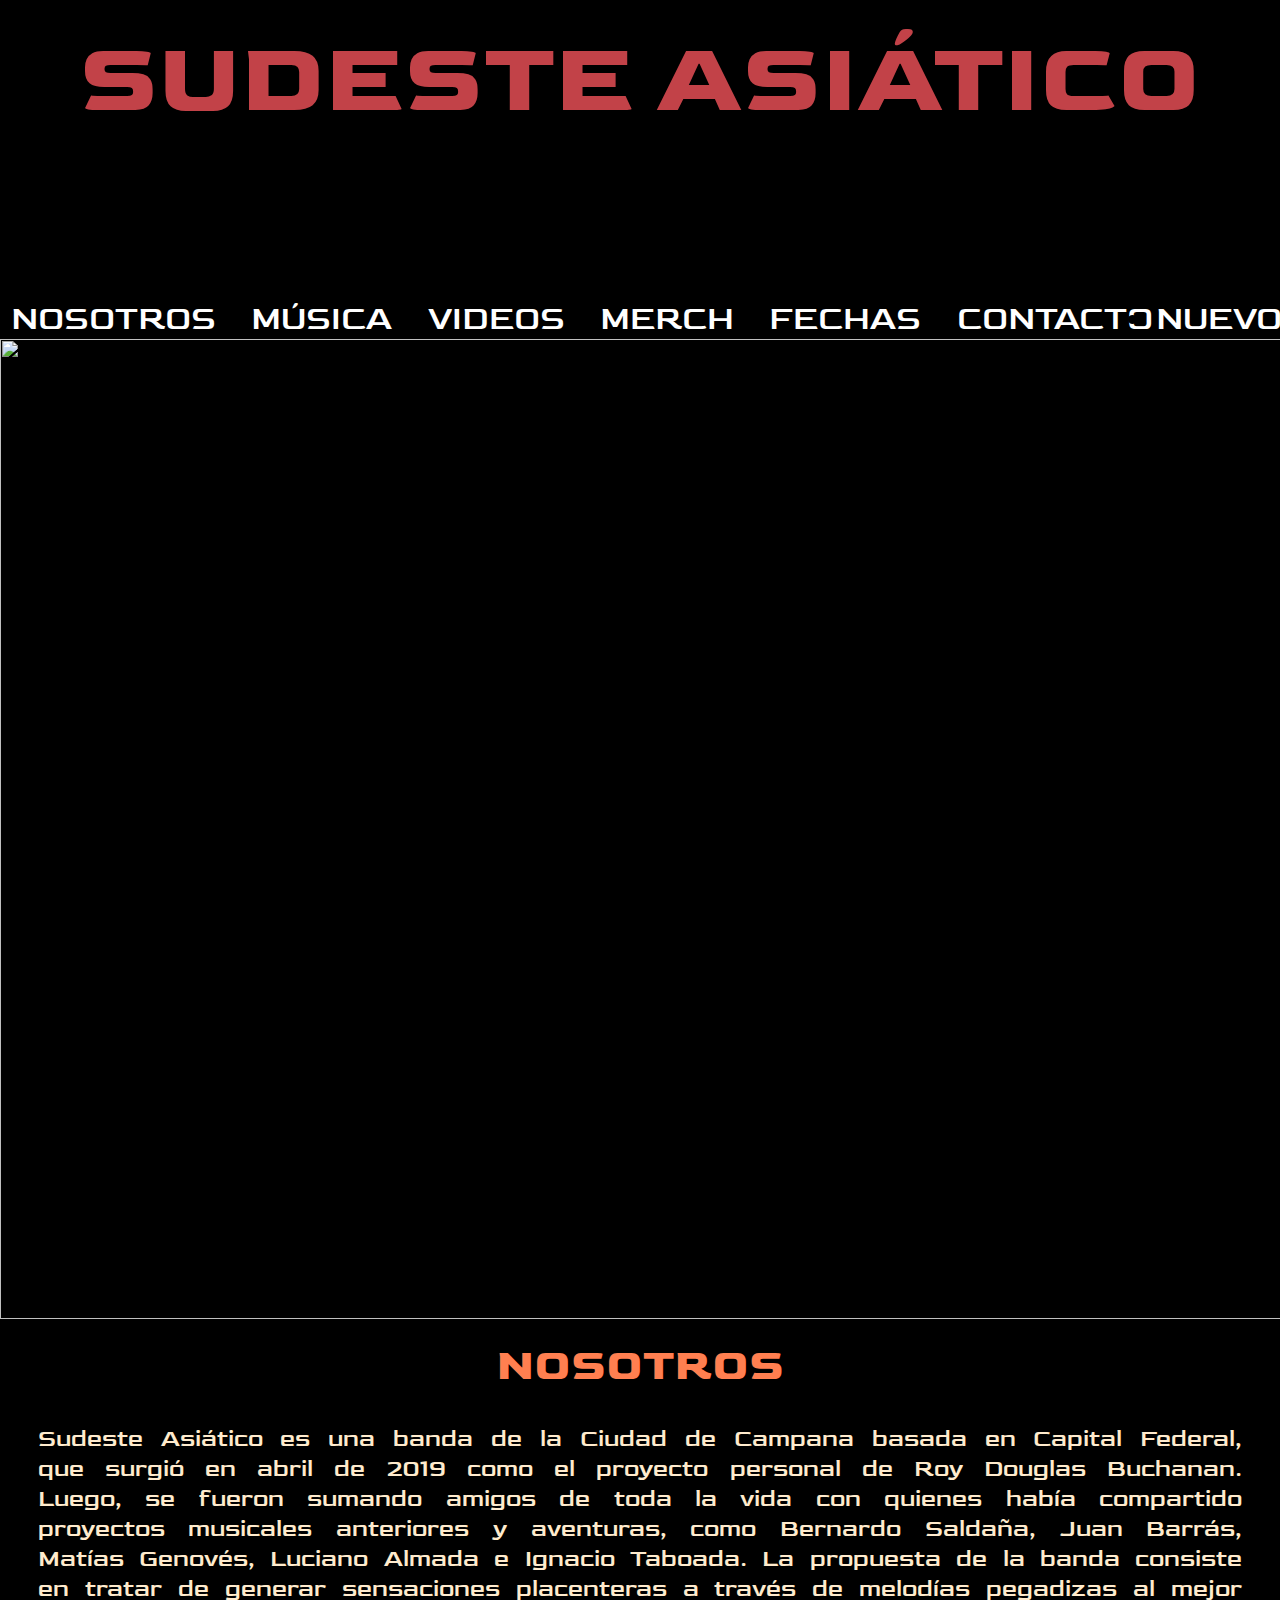
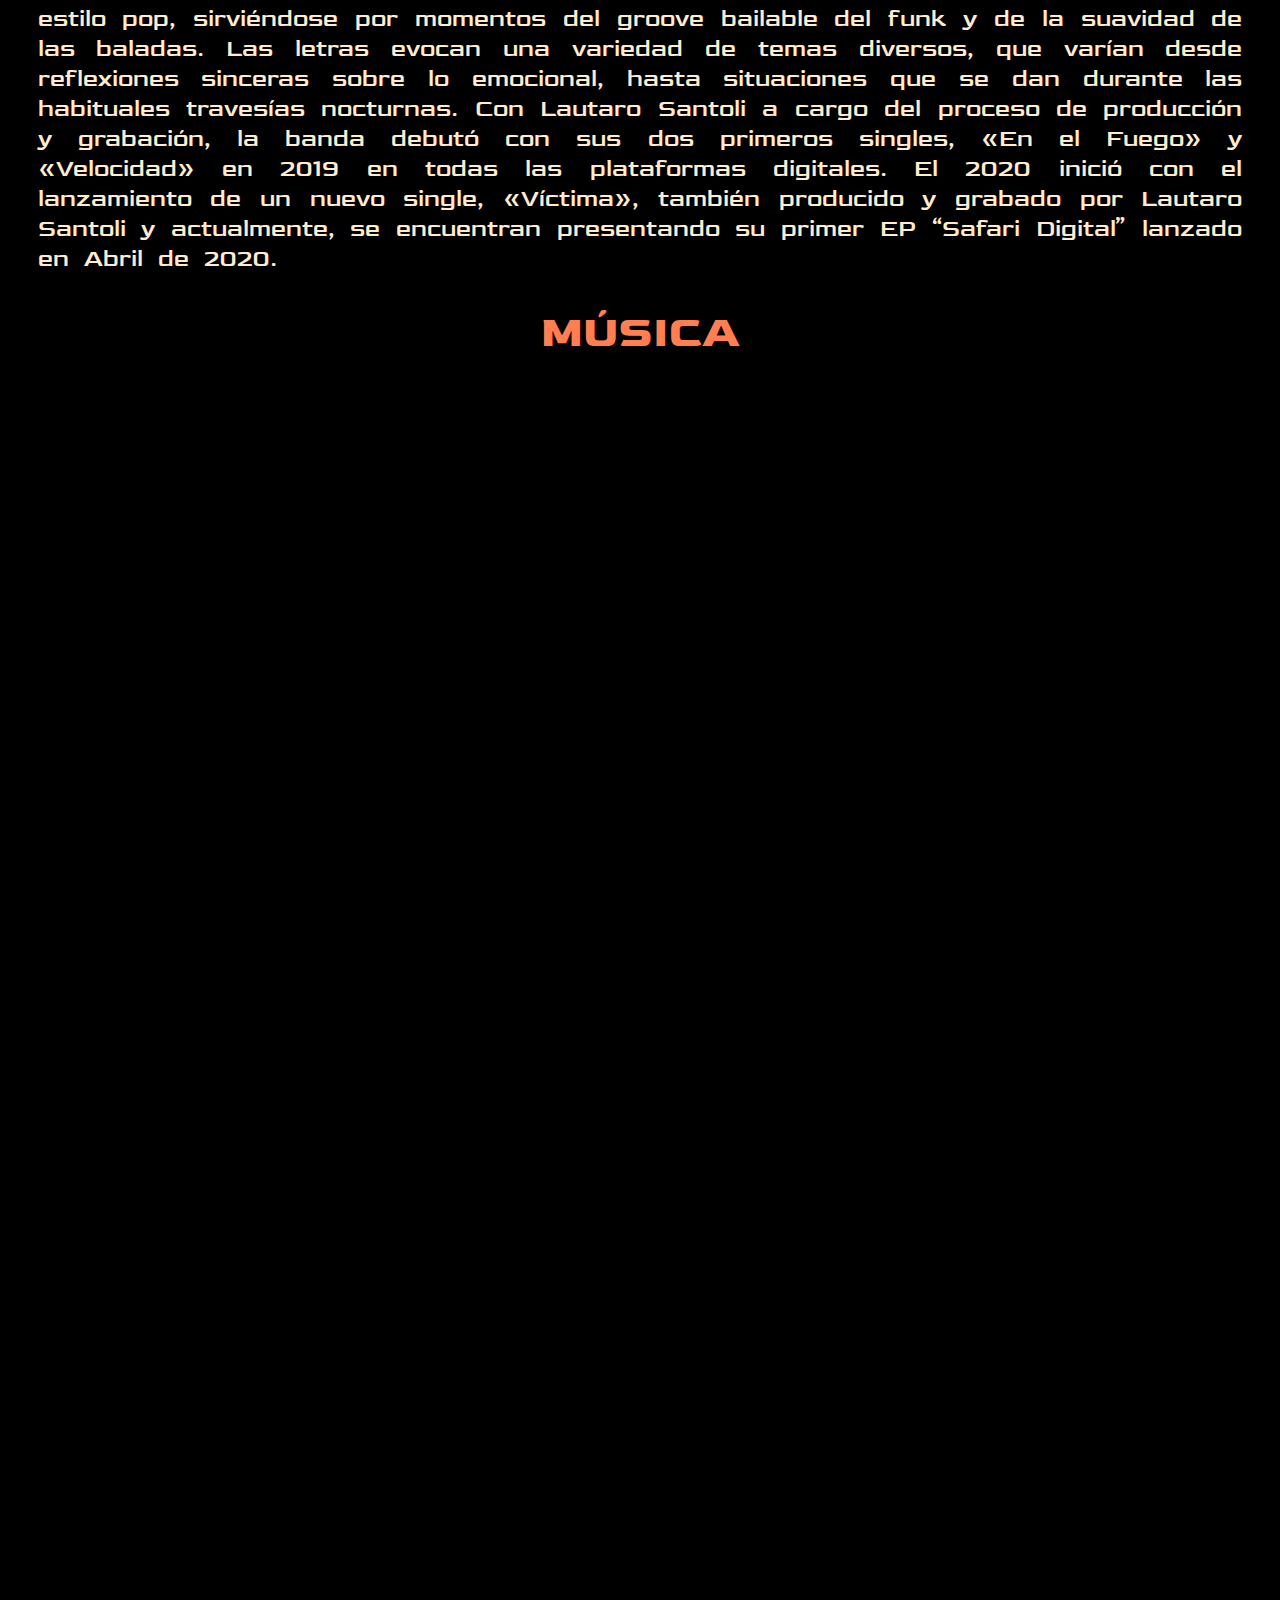
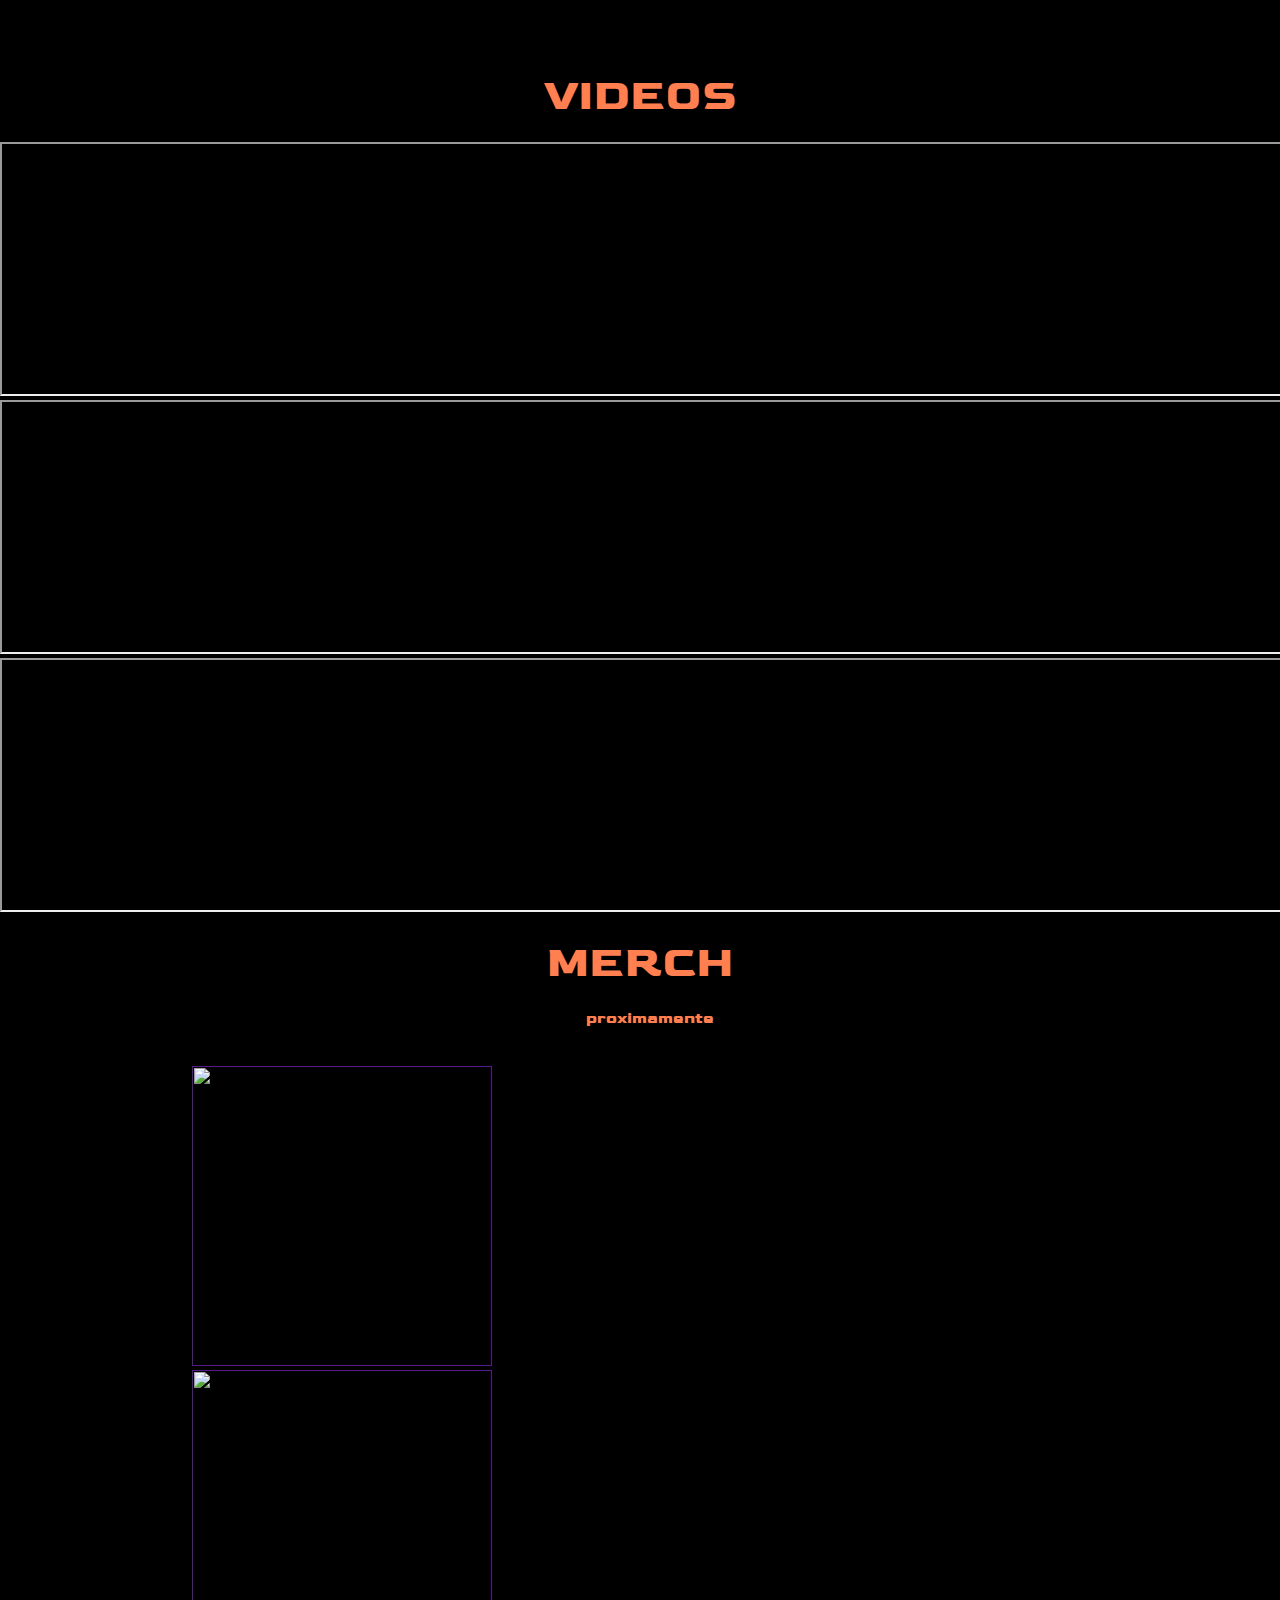
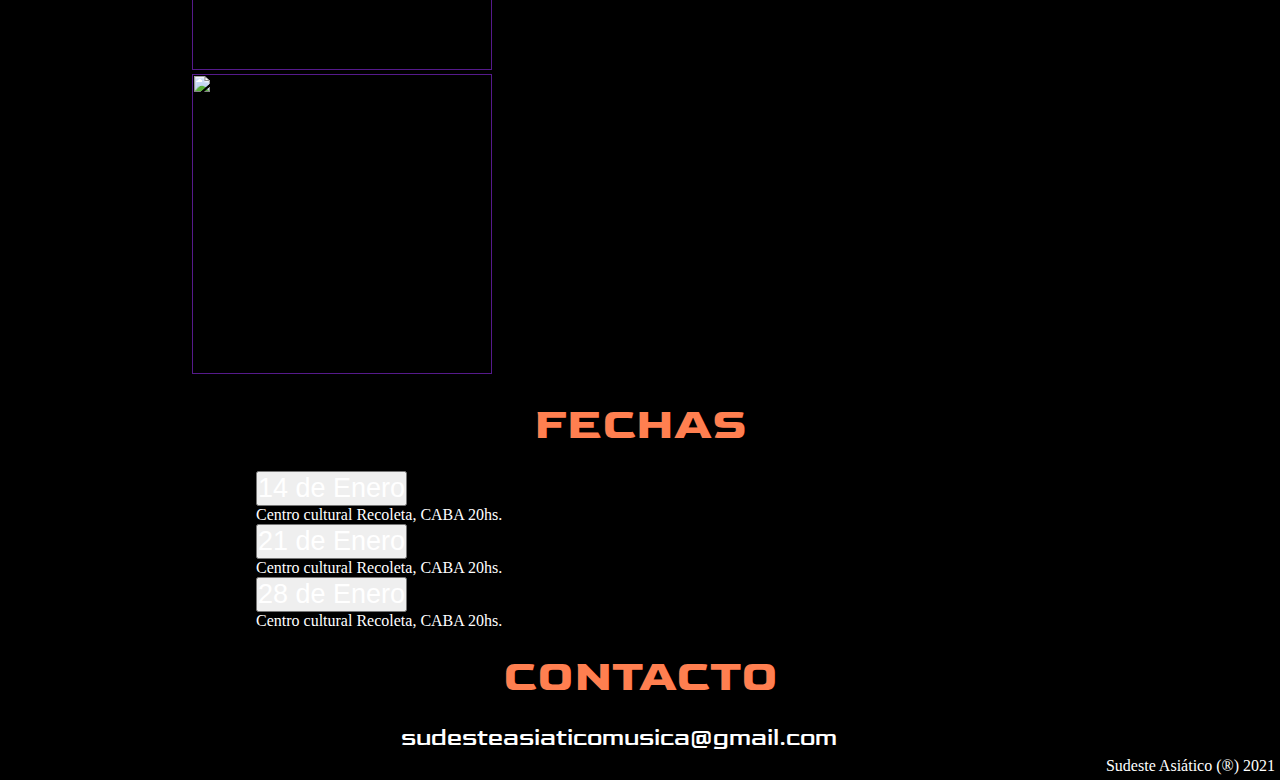
==== commit b99aacaf: "6:45" ====
--- a/index.html
+++ b/index.html
@@ -14,15 +14,21 @@
       integrity="sha384-BmbxuPwQa2lc/FVzBcNJ7UAyJxM6wuqIj61tLrc4wSX0szH/Ev+nYRRuWlolflfl"
       crossorigin="anonymous"
     />
-    <meta name="description" content="sudeste asiatico es una banda rock pop de campana, basada en buenos aires">
-    <link rel="shortcut icon" href="cinema.png" type="image/x-icon">
-    <meta name="keywords" content="sudeste asiatico, banda, musica, rock, pop, spotify, youtube">
-    <meta name="author" content="Juan Cruz Barras">
-    <meta name="copyright" content="sudeste asiatico">
-
-    <meta property="og:title" content="Sudeste Asiatico - banda">
-    <meta property="og:description" content="banda de musica pop rock">
-    <meta property="og:image" content="cinema.png">
+    <meta
+      name="description"
+      content="sudeste asiatico es una banda rock pop de campana, basada en buenos aires"
+    />
+    <link rel="shortcut icon" href="cinema.png" type="image/x-icon" />
+    <meta
+      name="keywords"
+      content="sudeste asiatico, banda, musica, rock, pop, spotify, youtube"
+    />
+    <meta name="author" content="Juan Cruz Barras" />
+    <meta name="copyright" content="sudeste asiatico" />
+
+    <meta property="og:title" content="Sudeste Asiatico - banda" />
+    <meta property="og:description" content="banda de musica pop rock" />
+    <meta property="og:image" content="cinema.png" />
     <title>Sudeste Asiático</title>
     <link rel="stylesheet" href="style.css" />
   </head>
@@ -82,88 +88,74 @@
     </div>
     <h3 id="Música">MÚSICA</h3>
 
-      <section class="photo-grid-container">
+    <section class="photo-grid-container">
       <div class="imagenes-canciones photo-grid">
         <div class="photo-grid-item firt-item">
-          
           <iframe
             src="https://open.spotify.com/embed?uri=spotify:album:2IOZ7HvUnO1GF5hVbknFsM"
             frameborder="0"
             allowtransparency="true"
             allow="encrypted-media"
           ></iframe>
-          
         </div>
 
         <div class="photo-grid-item">
-          
           <iframe
             src="https://open.spotify.com/embed?uri=spotify:album:0Y4IyoqClkfH22LGW1vNCQ"
             frameborder="0"
             allowtransparency="true"
             allow="encrypted-media"
           ></iframe>
-          
         </div>
 
         <div class="photo-grid-item">
-          
           <iframe
             src="https://open.spotify.com/embed?uri=spotify:album:76abyY3pxSDYvGtnRGKmiw"
             frameborder="0"
             allowtransparency="true"
             allow="encrypted-media"
           ></iframe>
-
         </div>
 
         <div class="photo-grid-item">
-          
           <iframe
             src="https://open.spotify.com/embed?uri=spotify:album:4vIaEDsJGc6YKtJ7UvYeIS"
             frameborder="0"
             allowtransparency="true"
             allow="encrypted-media"
           ></iframe>
-          
         </div>
 
         <div class="photo-grid-item last-item">
-          
           <iframe
             src="https://open.spotify.com/embed?uri=spotify:album:4CXkKJDvg8O6iDrJNz3KpE"
             frameborder="0"
             allowtransparency="true"
             allow="encrypted-media"
           ></iframe>
-          
         </div>
       </div>
     </section>
-    
-    
+
     <section>
       <h3 id="Videos">VIDEOS</h3>
       <div class="videos">
-      <iframe
-            src="https://www.youtube.com/embed/Va5LVYAAPWk"
-            
-            allow="accelerometer; autoplay; clipboard-write; encrypted-media; gyroscope; picture-in-picture"
-            allowfullscreen
-          ></iframe>
-          <iframe
-            src="https://www.youtube.com/embed/bTUvSsagaMw"
-            
-            allow="accelerometer; autoplay; clipboard-write; encrypted-media; gyroscope; picture-in-picture"
-            allowfullscreen
-          ></iframe>
-          <iframe
-            src="https://www.youtube.com/embed/YcBaCgZkZZo"
-            
-            allow="accelerometer; autoplay; clipboard-write; encrypted-media; gyroscope; picture-in-picture"
-            allowfullscreen
-          ></iframe>
-          </div>
+        <iframe
+          src="https://www.youtube.com/embed/Va5LVYAAPWk"
+          allow="accelerometer; autoplay; clipboard-write; encrypted-media; gyroscope; picture-in-picture"
+          allowfullscreen
+        ></iframe>
+        <iframe
+          src="https://www.youtube.com/embed/bTUvSsagaMw"
+          allow="accelerometer; autoplay; clipboard-write; encrypted-media; gyroscope; picture-in-picture"
+          allowfullscreen
+        ></iframe>
+        <iframe
+          src="https://www.youtube.com/embed/YcBaCgZkZZo"
+          allow="accelerometer; autoplay; clipboard-write; encrypted-media; gyroscope; picture-in-picture"
+          allowfullscreen
+        ></iframe>
+      </div>
     </section>
     <h3 id="Merch">MERCH</h3>
     <h4>proximamente</h4>
--- a/style.css
+++ b/style.css
@@ -2,6 +2,7 @@
   margin: 0;
   padding: 0;
 }
+
 /* header*/
 .main-header {
   color: coral;
@@ -35,18 +36,20 @@
   margin-top: 0%;
   text-decoration: none;
   font-family: "Goldman", cursive;
-  font-size: 35px;
+  font-size: 33px;
   margin-bottom: 0%;
-  padding-left: 30px;
-  padding-right: 30px;
+  padding-left: 0px;
+  padding-right: 0px;
+  margin-left: 3%;
 }
 .main-menu .enlaces {
   text-align: right;
   border: rgb(0, 0, 0);
   padding-top: 5px;
   margin-top: 0%;
-  word-spacing: 120px;
+  word-spacing: 110px;
   padding-right: 5%;
+  padding-left: 3%;
 }
 /*fin menu*/
 
@@ -73,19 +76,15 @@
   text-decoration: none;
   font-size: 30px;
   margin-top: 0%;
-  
-}
-
-nav {
   display: flex;
   justify-content: center;
-  
-}
+}
+
 /*fin de pociones de la barra de menú*/
 
 /*Foto banda*/
 .foto-banda {
-  display: block;
+  display: flex;
   margin: auto;
   width: 1325px;
   height: 980px;
@@ -112,46 +111,36 @@
   color: blanchedalmond;
   padding: 12px;
   border: 0%;
-  margin: 0%;
+  margin-left: 2%;
+  margin-right: 2%;
   word-spacing: 10px;
   line-height: 30px;
   font-size: x-large;
+  text-justify: inter-word;
+  text-align: justify;
 }
 /* fin sección nosotros*/
 
 /*sección de música*/
-.imagenes-canciones {
-  background-color: rgb(0, 0, 0);
-  display: grid;
-  justify-content:space-around;
-  grid-column-gap: 10px;
-}
 
 .photo-grid-container {
-  display: grid;
-  padding-left: 0%;
-  align-items: center;
-  
-
-}
-
-.grid-item1 {
-  width: 300px;
-}
-.grid-item2 {
-  width: 300px;
-}
-.grid-item3 {
-  width: 300px;
-}
-.grid-item4 {
-  width: 300px;
-}
-
-.grid-item5 {
-  width: 300px;
-}
-/*fin sección de música*/
+  max-width: 1200px;
+  padding-left: 10%;
+  margin-left: 0%;
+}
+
+iframe {
+  width: 100%;
+  height: 250px;
+  padding-left: 5px;
+  padding-right: 0px;
+  margin: 0%;
+  padding-top: 0%;
+  padding-bottom: 0%;
+  justify-items: center;
+  margin-left: 0%;
+  min-width: 350px;
+}
 
 /*sección de merch y proximamente*/
 h4 {
@@ -161,8 +150,6 @@
   margin-left: 0px;
   padding-bottom: 3%;
   padding-left: 20px;
-  
-  
   text-align: center;
 }
 
@@ -185,7 +172,7 @@
 }
 
 .card-body {
-  color: blue;
+  color: coral;
 }
 .seccion-fechas {
   text-align: center;
@@ -232,67 +219,256 @@
     background-color: black;
   }
   footer {
-  border: 5px solid black;
-  margin-top: 0%;
-  background-color: rgb(0, 0, 0);
-  color: rgb(255, 255, 255);
-  text-align: left;
-}
-nav {
-  flex-wrap: wrap;
-}
-h1 {
-  color: #c24248;
-  padding: 20px;
-  padding-bottom: 0%;
-  background-color: rgb(0, 0, 0);
-  margin-top: 0%;
-  margin-bottom: 0%;
-  margin-right: 0%;
-  border: 0px;
-  font-family: "Goldman", cursive;
-  font-size: 30px;
-}
-.main-contacto p {
-  font-size: 20px;
-  background-color: #c24248;
-  color: cornsilk
-}
-}
-
-@media only screen and (min-width: 401px) and (max-width: 960px) {
-  
+    border: 5px solid black;
+    margin-top: 0%;
+    background-color: rgb(0, 0, 0);
+    color: rgb(255, 255, 255);
+    text-align: left;
+  }
+  nav {
+    flex-wrap: wrap;
+  }
+  h1 {
+    color: #c24248;
+    padding: 20px;
+    padding-bottom: 0%;
+    background-color: rgb(0, 0, 0);
+    margin-top: 0%;
+    margin-bottom: 0%;
+    margin-right: 0%;
+    border: 0px;
+    font-family: "Goldman", cursive;
+    font-size: 30px;
+  }
+  .parrafo-nosotros p {
+    font-family: "Goldman", cursive;
+
+    color: blanchedalmond;
+    padding: 12px;
+    border: 0%;
+    margin-left: 3%;
+    margin-right: 5%;
+    word-spacing: 5px;
+    line-height: 30px;
+    font-size: x-large;
+    text-justify: auto;
+    text-align: justify;
+  }
+  .main-contacto p {
+    font-size: 20px;
+    background-color: #c24248;
+    color: cornsilk;
+    transform: none !important;
+    width: 100%;
+    background-position: center !important;
+    margin-left: 2% !important;
+  }
+  .wrap p {
+    font-size: 20px;
+    padding-left: 3px;
+    margin-left: 3%;
+    color: cornsilk;
+    display: flex;
+    height: 40%;
+    width: 118%;
+  }
+  .img-responsive {
+    width: 150px;
+    height: 150px;
+    margin-left: 30%;
+    padding-left: 10;
+  }
+  .foto-banda {
+    display: flex;
+    height: 40%;
+  }
+  iframe {
+    width: 95%;
+    height: 200px;
+    padding-left: 5px;
+    padding-right: 50px;
+    margin-left: 1%;
+    margin-right: 2%;
+    padding-top: 0%;
+    padding-bottom: 0%;
+    justify-items: center;
+    margin-left: 0%;
+    min-width: 350px;
+  }
+}
+@media only screen and (min-width: 401px) and (max-width: 720px) {
   body {
     background-color: black;
   }
   footer {
-  border: 5px solid black;
-  margin-top: 0%;
-  background-color: rgb(0, 0, 0);
-  color: rgb(255, 255, 255);
-  text-align: left;
-}
-nav {
-  flex-wrap:wrap;
-}
-h1 {
-  color: #c24248;
-  padding: 20px;
-  padding-bottom: 0%;
-  background-color: rgb(0, 0, 0);
-  margin-top: 0%;
-  margin-bottom: 0%;
-  margin-right: 0%;
-  border: 0px;
-  font-family: "Goldman", cursive;
-  font-size: 50px;
-}
-.main-contacto p {
-  font-size: 25px;
-  background-color: #c24248;
-  color: cornsilk;
-  
-}
+    border: 5px solid black;
+    margin-top: 0%;
+    background-color: rgb(0, 0, 0);
+    color: rgb(255, 255, 255);
+    text-align: left;
+  }
+  nav {
+    flex-wrap: wrap;
+  }
+  h1 {
+    color: #c24248;
+    padding: 20px;
+    padding-bottom: 0%;
+    background-color: rgb(0, 0, 0);
+    margin-top: 0%;
+    margin-bottom: 0%;
+    margin-right: 0%;
+    border: 0px;
+    font-family: "Goldman", cursive;
+    font-size: 50px;
+  }
+  .foto-banda {
+    display: flex;
+    height: 60%;
+    padding-left: 0px;
+  }
+  .main-contacto p {
+    font-size: 14px;
+    background-color: #c24248;
+    color: cornsilk;
+    display: flex;
+    background-position: center !important;
+    margin-left: 15% !important;
+  }
+  .wrap p {
+    font-size: 14px;
+    background-position: center !important;
+    color: cornsilk;
+    display: flex;
+    height: 40%;
+    width: 63%;
+    transform: none !important;
+  }
+  iframe {
+    width: 95%;
+    height: 200px;
+    padding-left: 5px;
+    padding-right: 50px;
+    margin-left: 1%;
+    margin-right: 2%;
+    padding-top: 0%;
+    padding-bottom: 0%;
+    justify-items: center;
+    margin-left: 0%;
+    min-width: 350px;
+  }
+  .parrafo-nosotros p {
+    font-family: "Goldman", cursive;
+
+    color: blanchedalmond;
+    padding: 12px;
+    border: 0%;
+    margin-left: 3%;
+    margin-right: 5%;
+    word-spacing: 5px;
+    line-height: 30px;
+    font-size: x-large;
+    text-justify: auto;
+    text-align: justify;
+  }
+  .img-responsive {
+    width: 250px;
+    height: 250px;
+    margin-left: 15%;
+    padding-left: 0px;
+  }
+}
+@media only screen and (min-width: 721px) and (max-width: 960px) {
+  body {
+    background-color: black;
+  }
+  .photo-grid-container {
+    max-width: 1200px;
+    padding-left: 0% !important;
+    margin-left: 0%;
+  }
+  .parrafo-nosotros p {
+    font-family: "Goldman", cursive;
+
+    color: blanchedalmond;
+    padding: 12px;
+    border: 0%;
+    margin-left: 2%;
+    margin-right: 2%;
+    word-spacing: 10px;
+    line-height: 30px;
+    font-size: x-large;
+    text-justify: inter-word;
+    text-align: justify;
+  }
+  .img-responsive {
+    width: 250px;
+    height: 250px;
+    margin-left: 2%;
+    padding-left: 0px;
+  }
+
+  footer {
+    border: 5px solid black;
+    margin-top: 0%;
+    background-color: rgb(0, 0, 0);
+    color: rgb(255, 255, 255);
+    text-align: left;
+  }
+  nav {
+    flex-wrap: wrap;
+    padding-left: 10%;
+  }
+  h1 {
+    color: #c24248;
+    padding: 20px;
+    padding-bottom: 0%;
+    background-color: rgb(0, 0, 0);
+    margin-top: 0%;
+    margin-bottom: 0%;
+    margin-right: 0%;
+    border: 0px;
+    font-family: "Goldman", cursive;
+    font-size: 50px;
+  }
+  .foto-banda {
+    display: flex;
+    height: 60%;
+    padding-left: 0px;
+  }
+  iframe {
+    width: 95%;
+    height: 200px;
+    padding-left: 70px;
+    padding-right: 0px;
+    margin-left: 2%;
+    margin-right: 2%;
+    padding-top: 0%;
+    padding-bottom: 0%;
+    justify-items: center;
+    margin-left: 0%;
+    min-width: 350px;
+  }
+
+  .main-contacto p {
+    font-size: 18px;
+    background-color: #c24248;
+    color: cornsilk;
+    display: flex;
+    background-position: center !important;
+    text-align: center !important;
+  }
+  .wrap p {
+    font-size: 18px;
+    background-position: center !important;
+    color: cornsilk;
+    display: flex;
+    height: 40%;
+    width: 45%;
+    text-align: center !important;
+    transform: scale(1.7);
+    padding-left: 1%;
+  }
 }
 
 @media only screen and (min-width: 961px) {
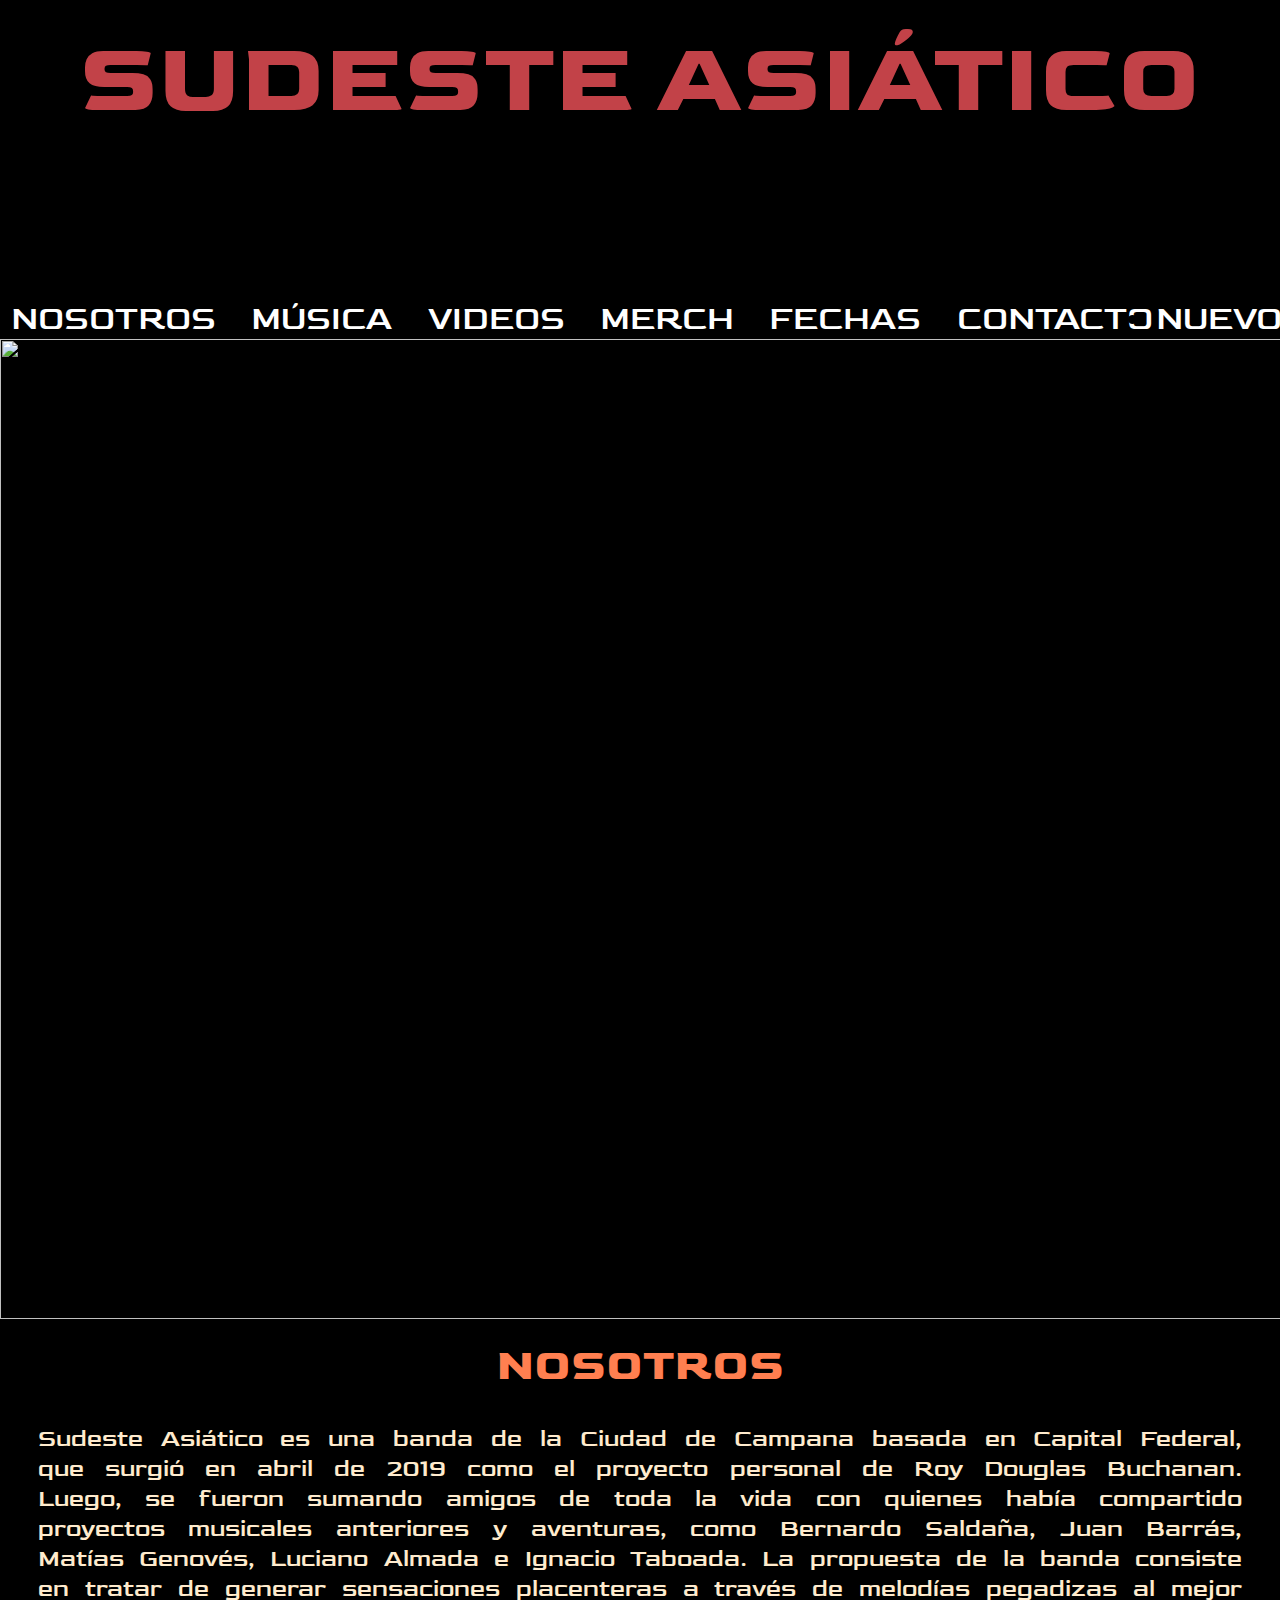
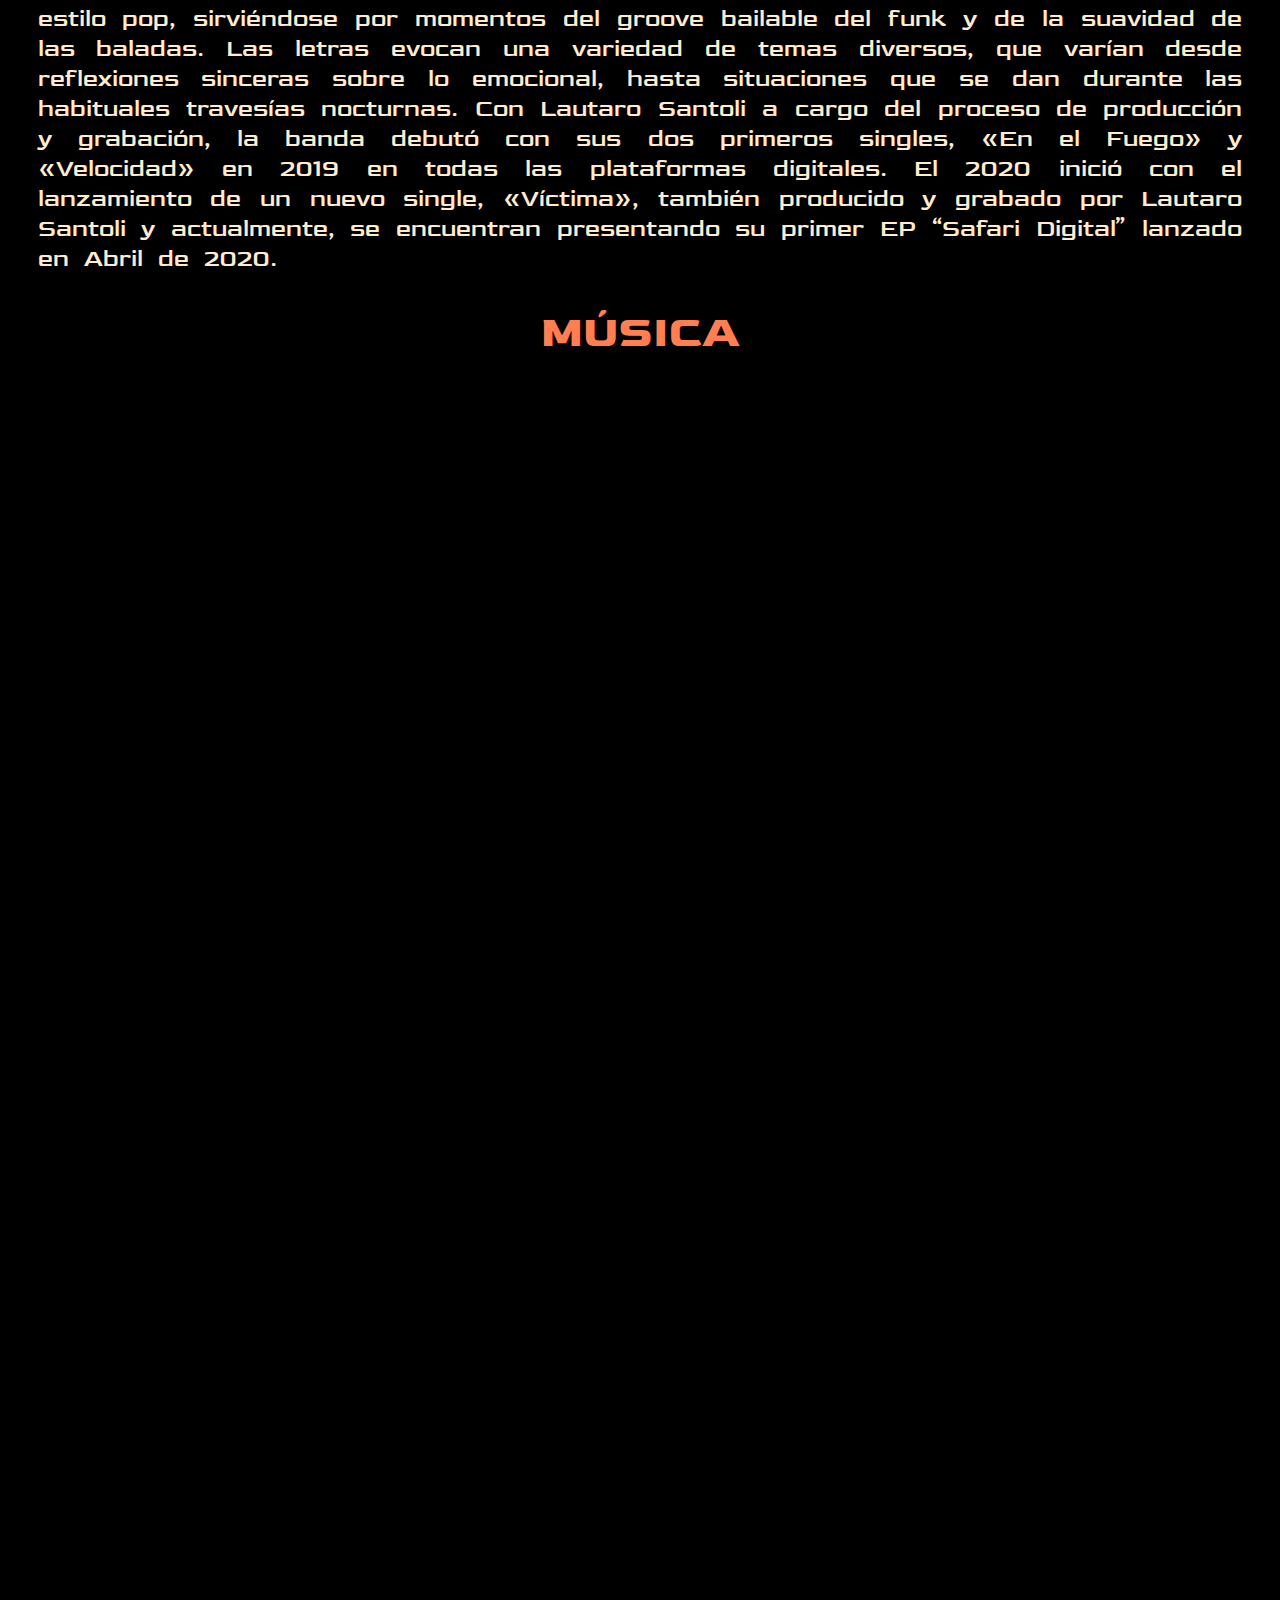
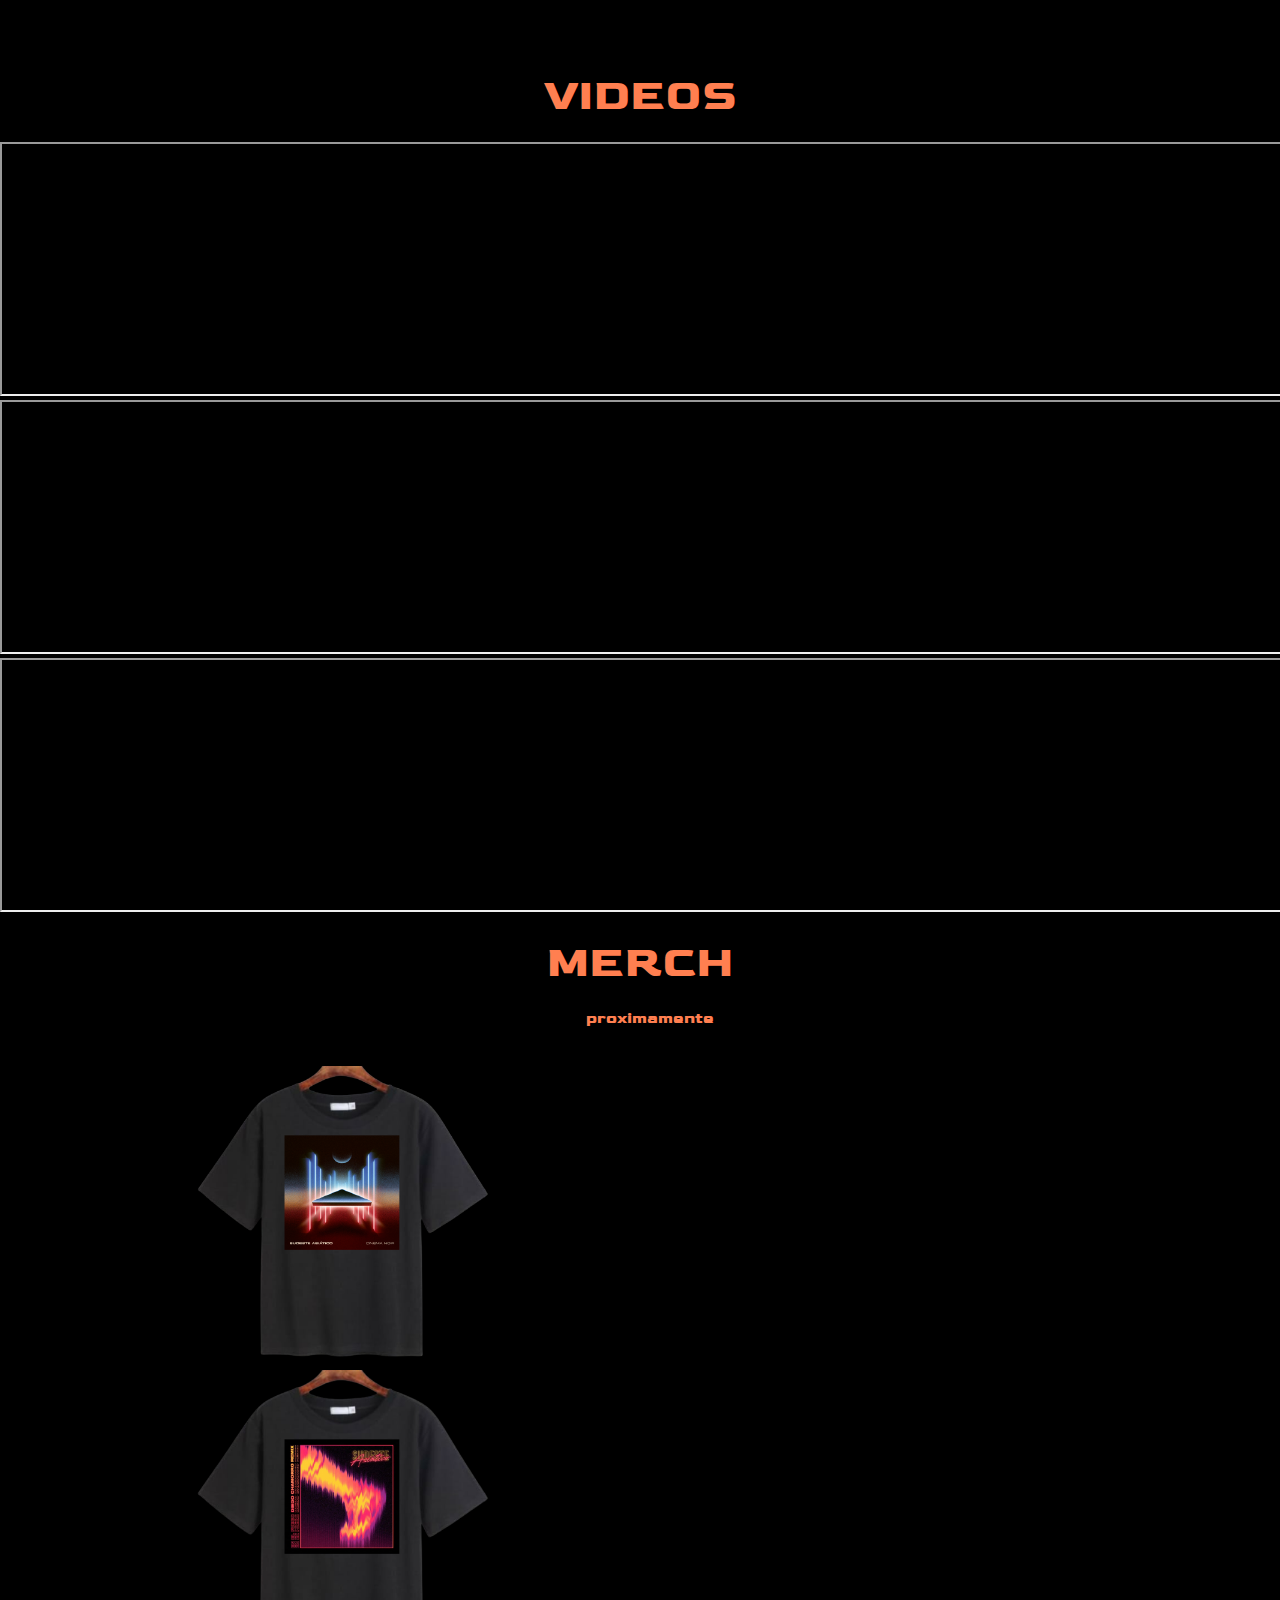
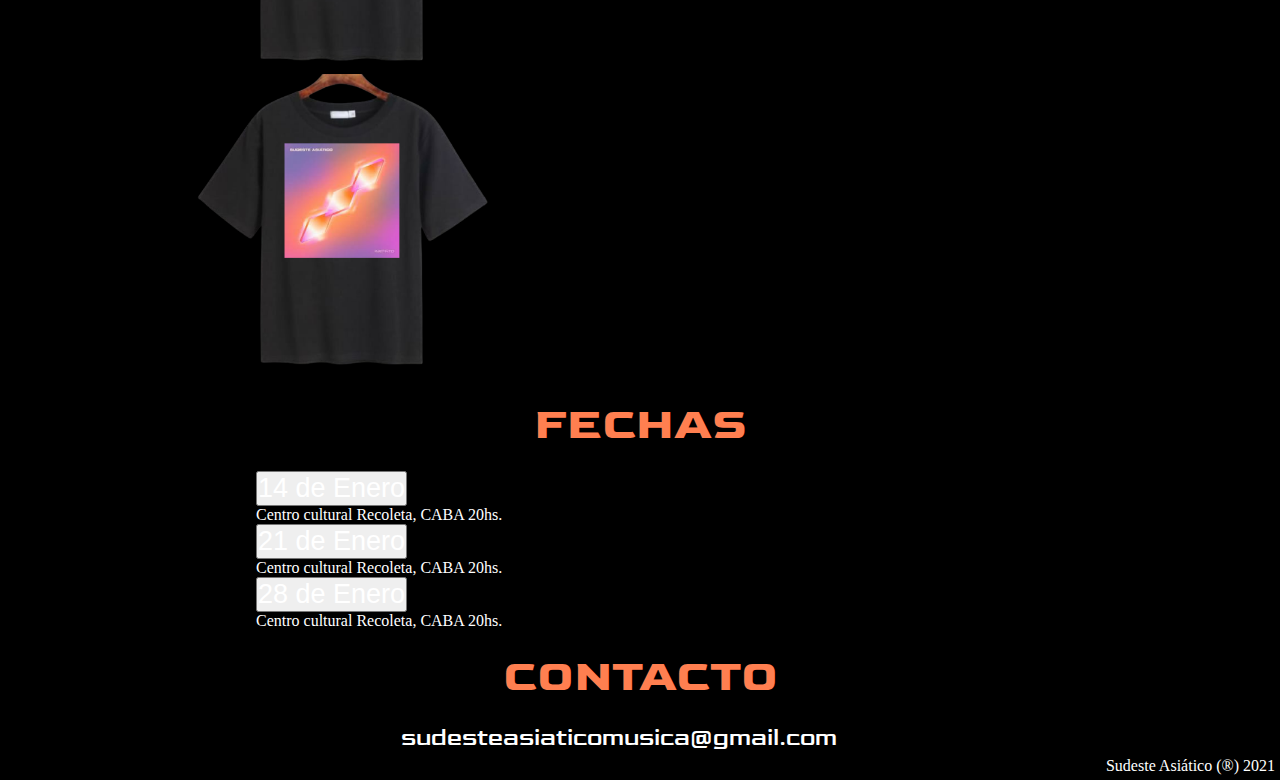
==== commit 0da0c4fe: "cambio de remes" ====
--- a/index.html
+++ b/index.html
@@ -169,7 +169,7 @@
               <img
                 alt=""
                 class="img-responsive center-block"
-                src="reme cinema.jpg"
+                src="Diseño_sin_título-removebg-preview.png"
               />
             </a>
           </div>
@@ -185,7 +185,7 @@
               <img
                 alt=""
                 class="img-responsive center-block"
-                src="reme instinto.png"
+                src="Diseño_sin_título__1_-removebg-preview.png"
               />
             </a>
           </div>
@@ -201,7 +201,7 @@
               <img
                 alt=""
                 class="img-responsive center-block"
-                src="reme remix.jpg"
+                src="Diseño_sin_título__2_-removebg-preview.png"
               />
             </a>
           </div>
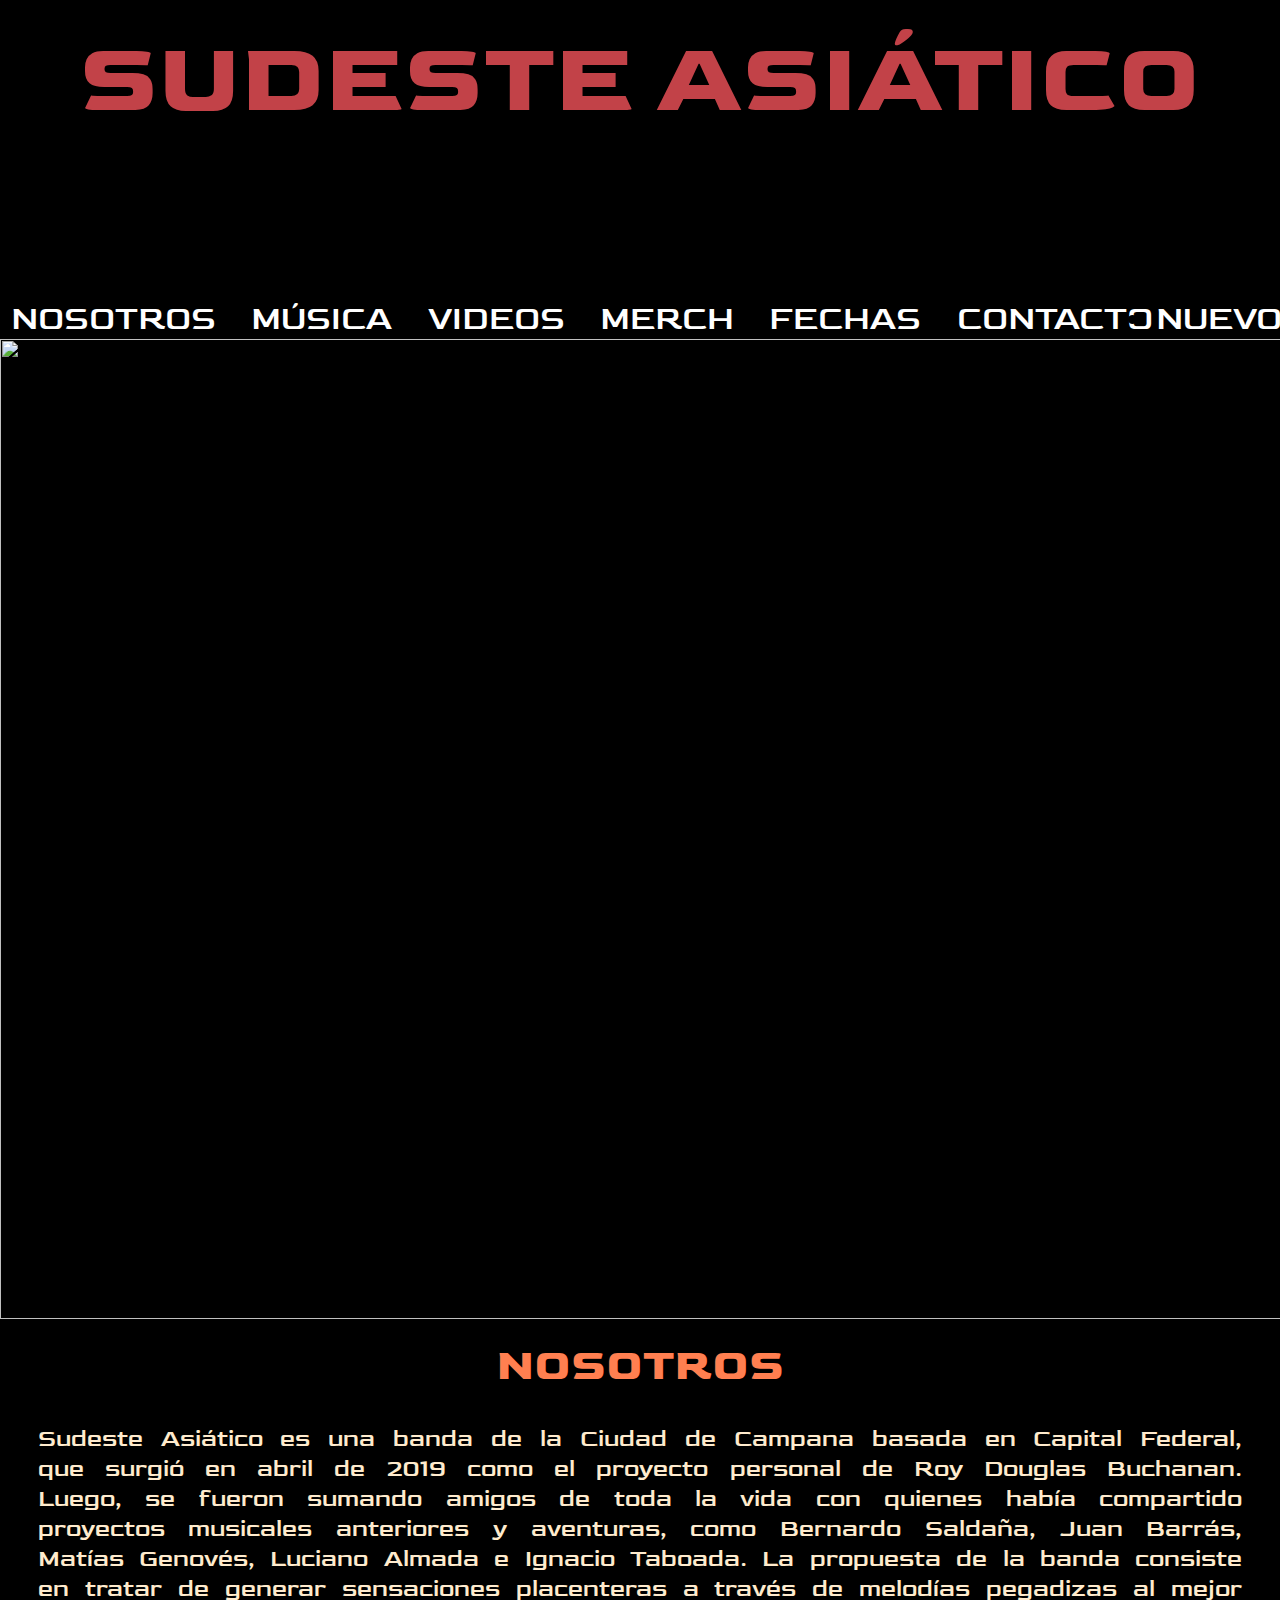
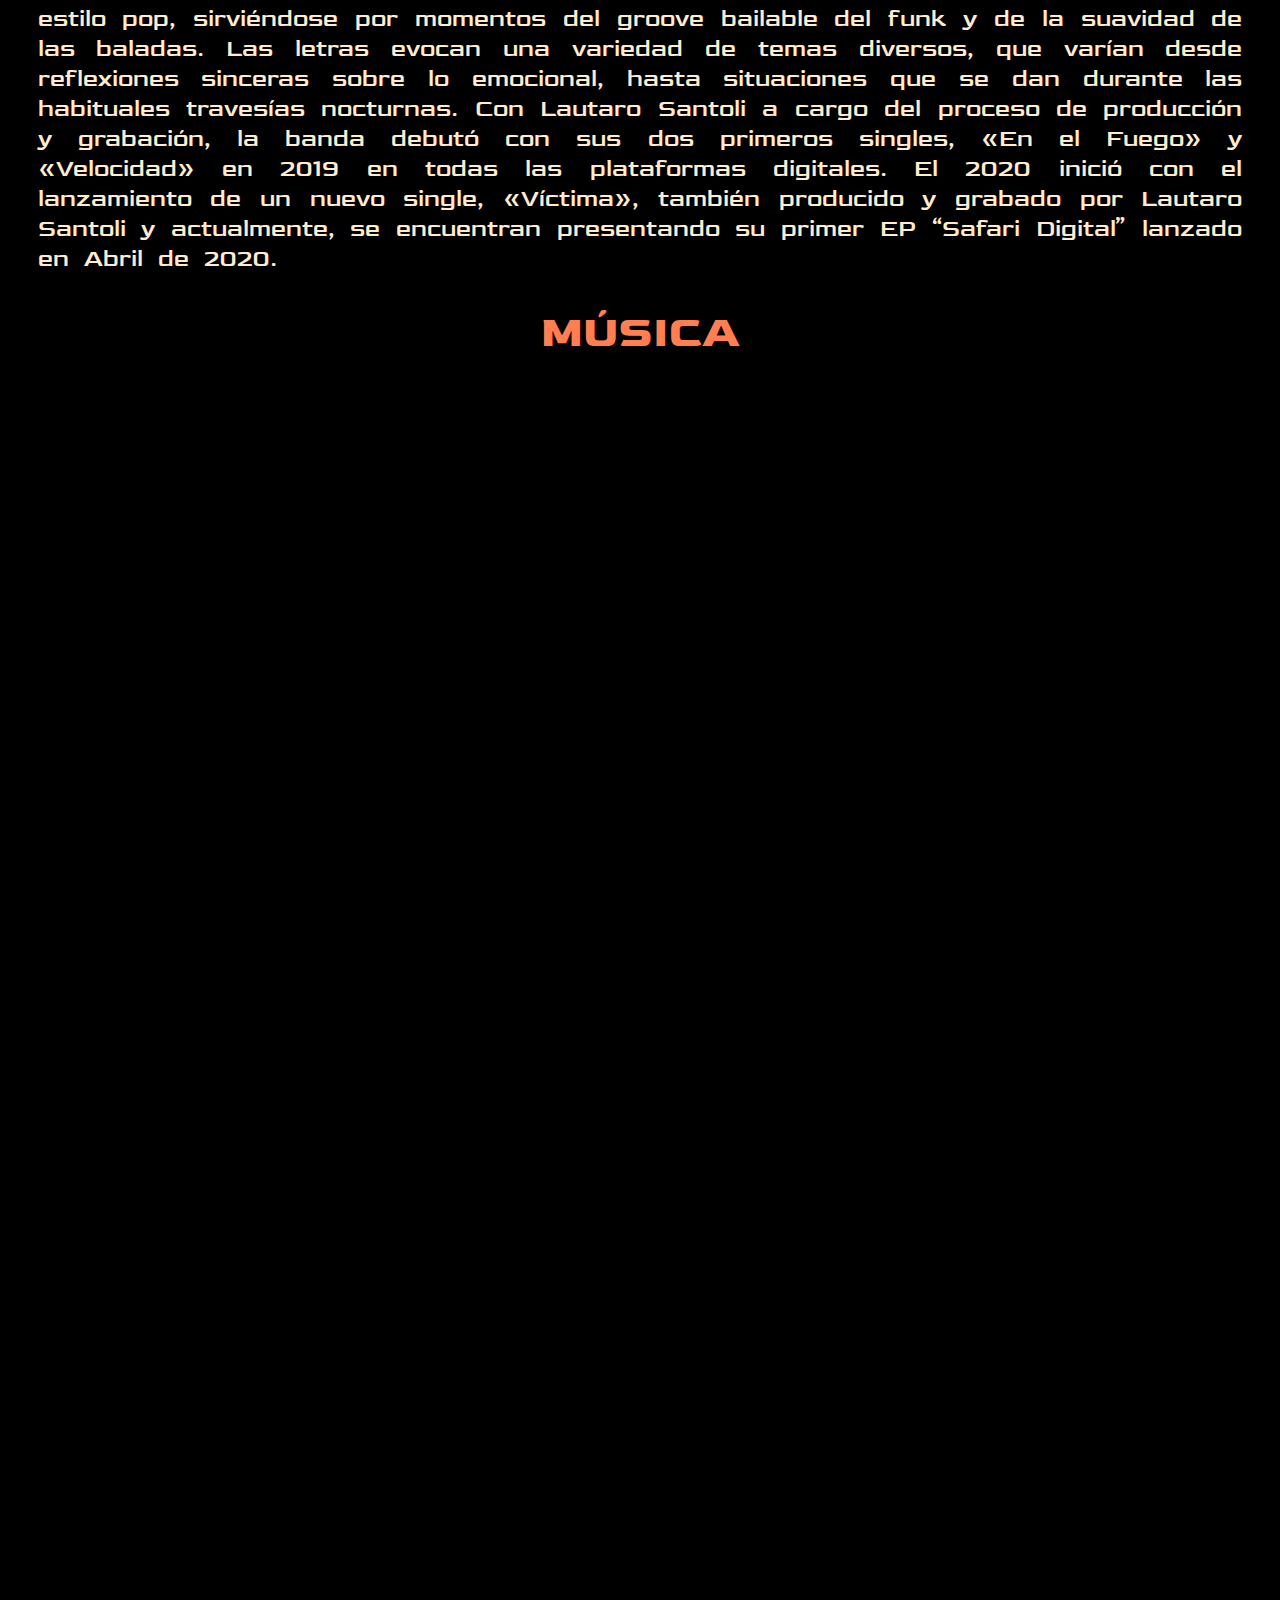
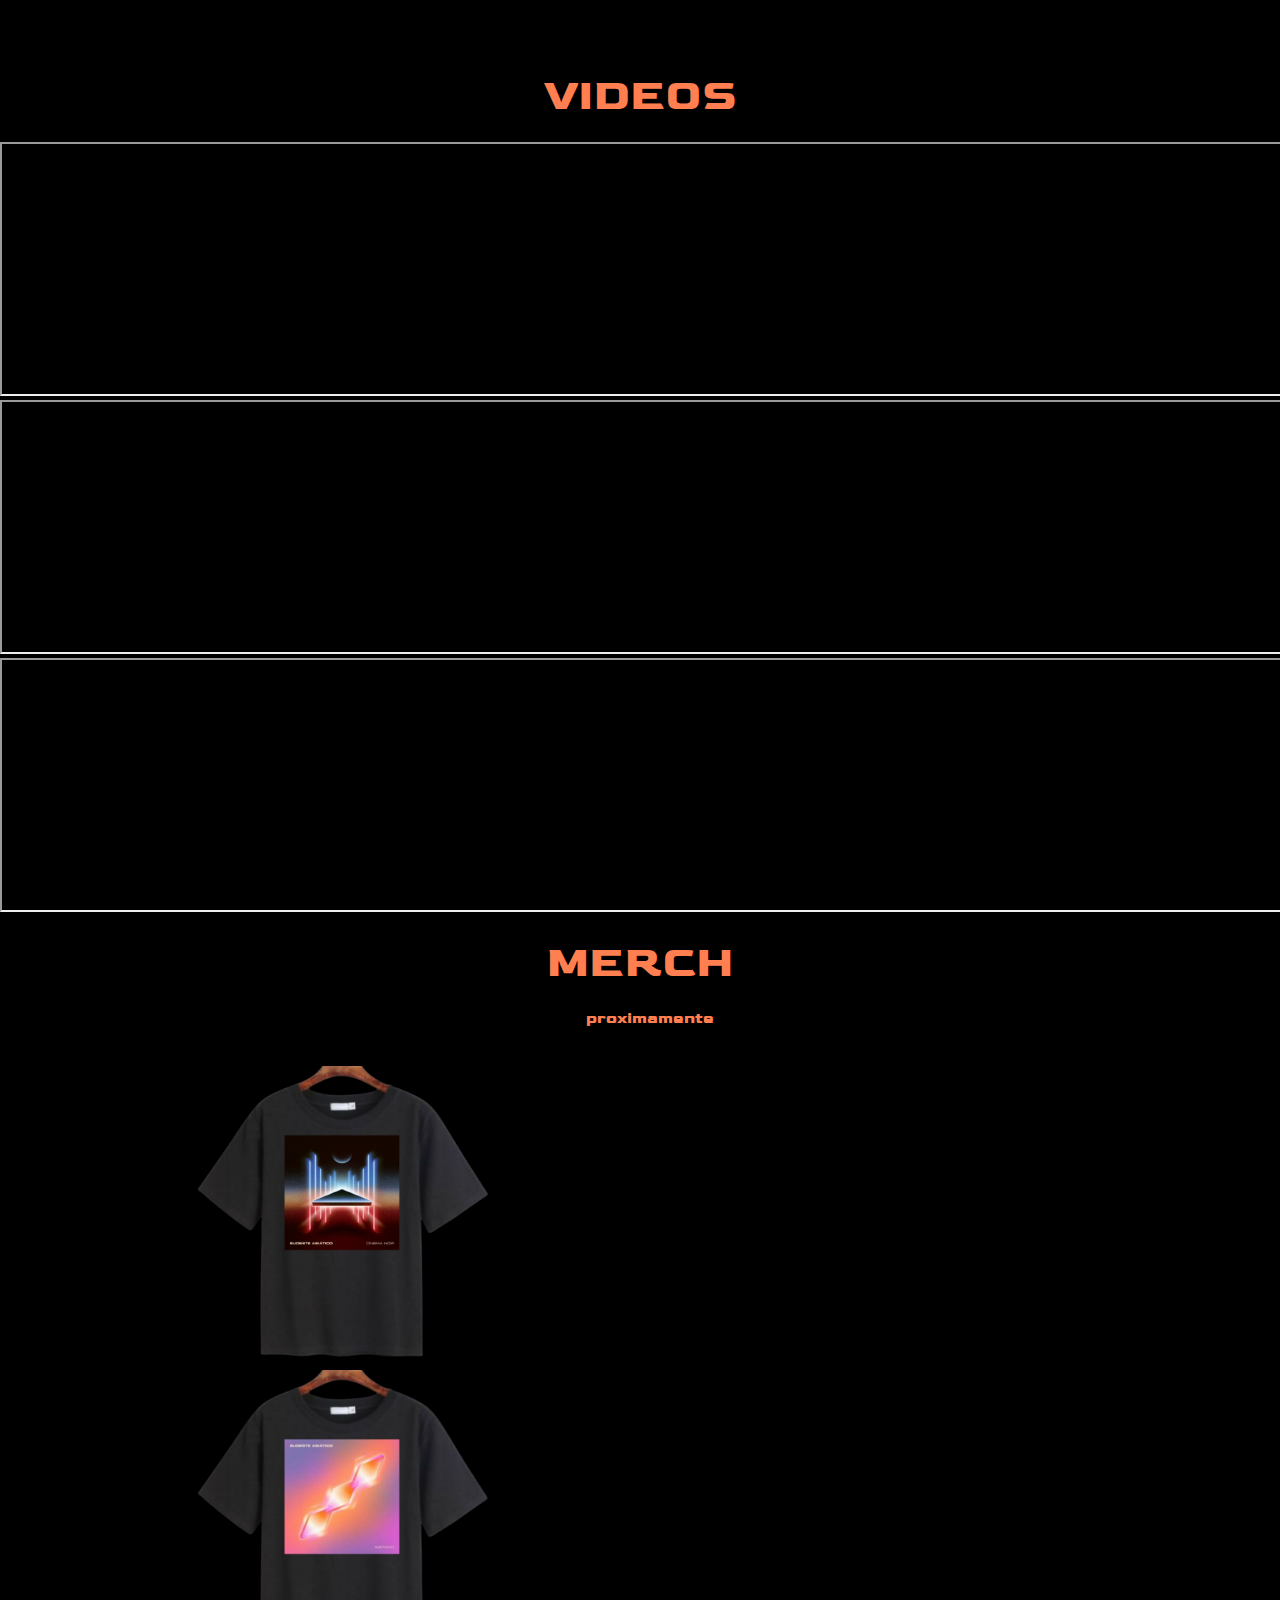
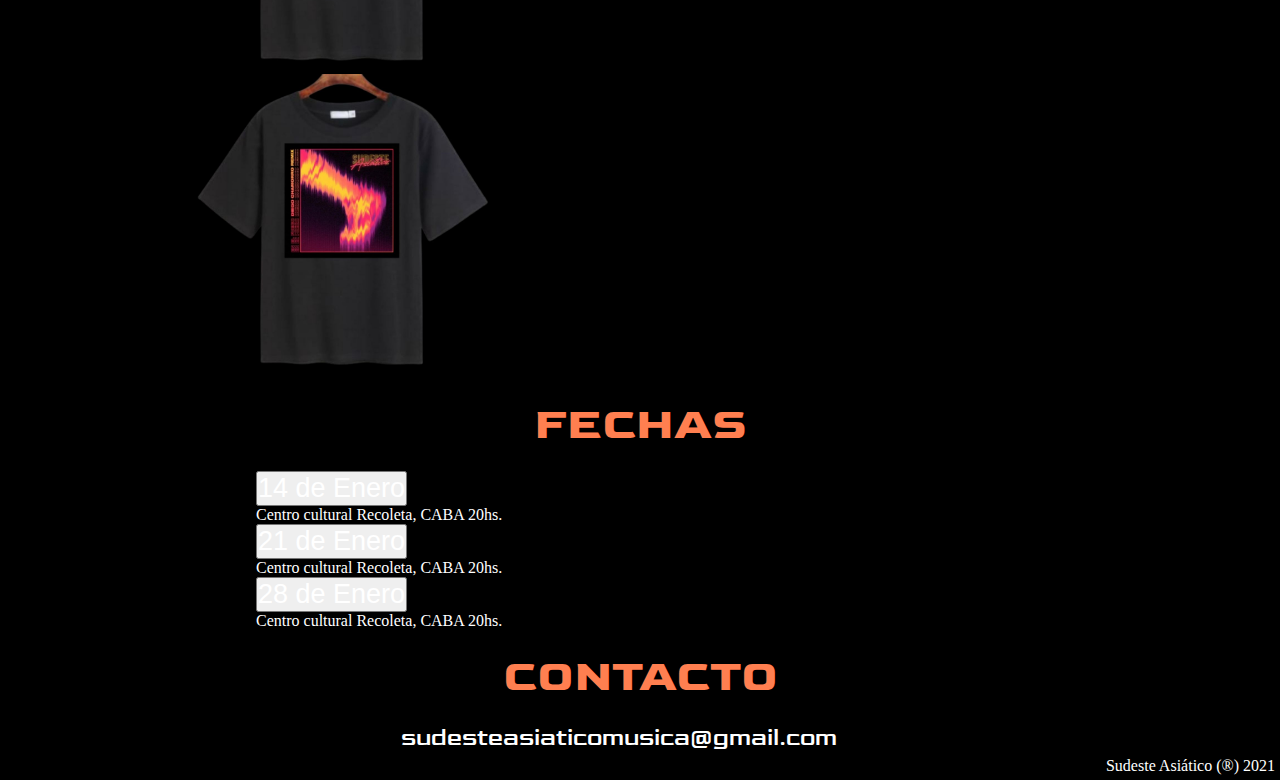
==== commit f771dbc9: "black reme" ====
--- a/index.html
+++ b/index.html
@@ -57,7 +57,7 @@
         <a class="menu" href="#Contacto">CONTACTO</a>
         <ul>
           <li>
-            <a class="menu" href="opinion.html">NUEVO</a>
+            <a class="menu" href="Nuevo.html">NUEVO</a>
           </li>
         </ul>
       </nav>
@@ -169,7 +169,7 @@
               <img
                 alt=""
                 class="img-responsive center-block"
-                src="Diseño_sin_título-removebg-preview.png"
+                src="reme cinema black.jpg"
               />
             </a>
           </div>
@@ -185,7 +185,7 @@
               <img
                 alt=""
                 class="img-responsive center-block"
-                src="Diseño_sin_título__1_-removebg-preview.png"
+                src="reme instinto black.jpg"
               />
             </a>
           </div>
@@ -201,7 +201,7 @@
               <img
                 alt=""
                 class="img-responsive center-block"
-                src="Diseño_sin_título__2_-removebg-preview.png"
+                src="reme remix black.jpg"
               />
             </a>
           </div>
